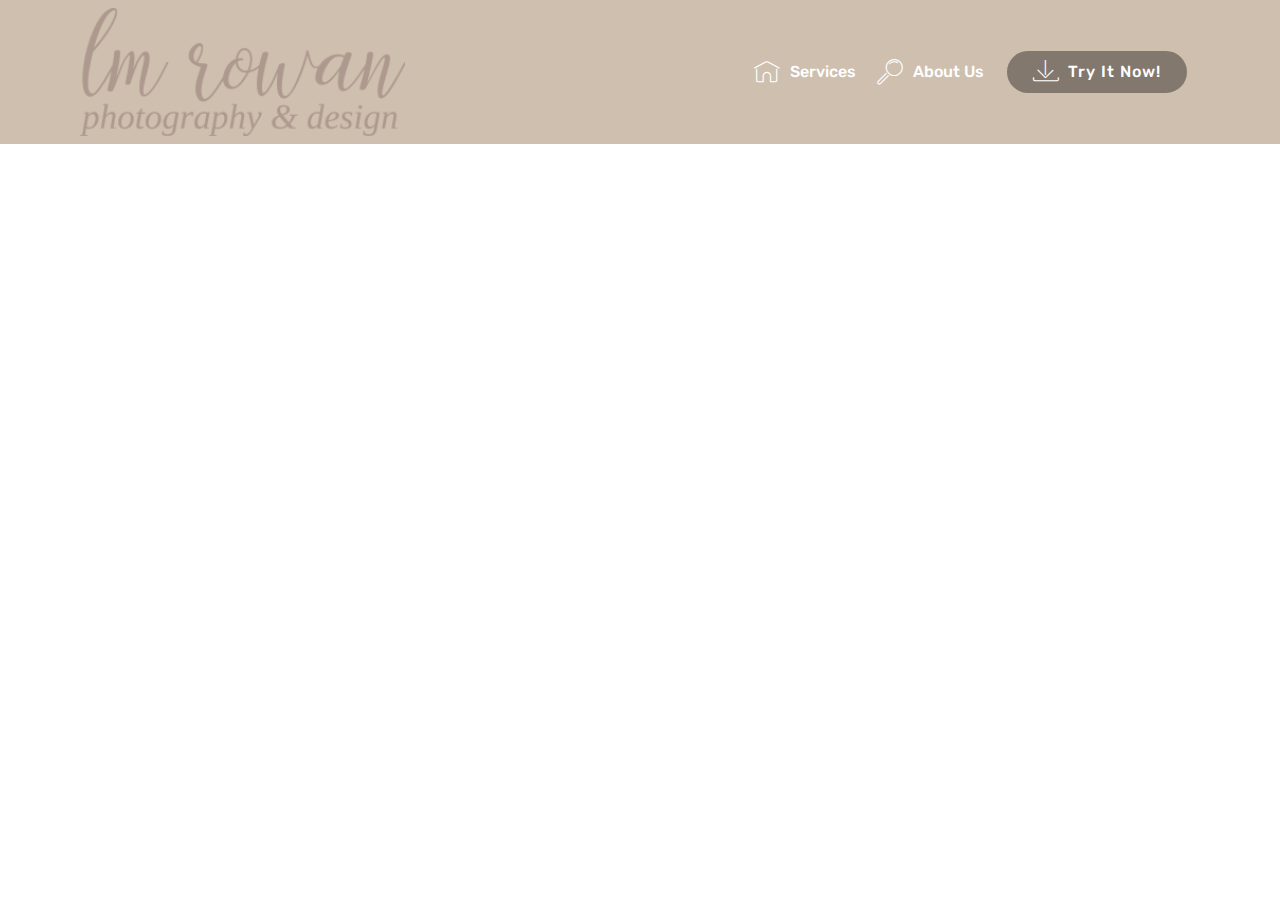
==== page1.html @ 893394de "create github pages" ====
<!DOCTYPE html>
<html  >
<head>
  <!-- Site made with Mobirise Website Builder v4.9.7, https://mobirise.com -->
  <meta charset="UTF-8">
  <meta http-equiv="X-UA-Compatible" content="IE=edge">
  <meta name="generator" content="Mobirise v4.9.7, mobirise.com">
  <meta name="viewport" content="width=device-width, initial-scale=1, minimum-scale=1">
  <link rel="shortcut icon" href="assets/images/web-dk-tan-logo-308x121.png" type="image/x-icon">
  <meta name="description" content="Website Creator Description">
  
  <title>HOME</title>
  <link rel="stylesheet" href="assets/web/assets/mobirise-icons/mobirise-icons.css">
  <link rel="stylesheet" href="assets/tether/tether.min.css">
  <link rel="stylesheet" href="assets/bootstrap/css/bootstrap.min.css">
  <link rel="stylesheet" href="assets/bootstrap/css/bootstrap-grid.min.css">
  <link rel="stylesheet" href="assets/bootstrap/css/bootstrap-reboot.min.css">
  <link rel="stylesheet" href="assets/dropdown/css/style.css">
  <link rel="stylesheet" href="assets/theme/css/style.css">
  <link rel="stylesheet" href="assets/mobirise/css/mbr-additional.css" type="text/css">
  
  
  
</head>
<body>
  <section class="menu cid-qTkzRZLJNu" once="menu" id="menu1-3">

    

    <nav class="navbar navbar-expand beta-menu navbar-dropdown align-items-center navbar-fixed-top navbar-toggleable-sm">
        <button class="navbar-toggler navbar-toggler-right" type="button" data-toggle="collapse" data-target="#navbarSupportedContent" aria-controls="navbarSupportedContent" aria-expanded="false" aria-label="Toggle navigation">
            <div class="hamburger">
                <span></span>
                <span></span>
                <span></span>
                <span></span>
            </div>
        </button>
        <div class="menu-logo">
            <div class="navbar-brand">
                <span class="navbar-logo">
                    <a href="https://mobirise.com">
                         <img src="assets/images/web-dk-tan-logo-308x121.png" alt="Mobirise" title="" style="height: 8rem;">
                    </a>
                </span>
                <span class="navbar-caption-wrap"><a class="navbar-caption text-white display-4" href="https://mobirise.com"></a></span>
            </div>
        </div>
        <div class="collapse navbar-collapse" id="navbarSupportedContent">
            <ul class="navbar-nav nav-dropdown" data-app-modern-menu="true"><li class="nav-item">
                    <a class="nav-link link text-white display-4" href="https://mobirise.com">
                        <span class="mbri-home mbr-iconfont mbr-iconfont-btn"></span>
                        Services
                    </a>
                </li>
                <li class="nav-item">
                    <a class="nav-link link text-white display-4" href="https://mobirise.com">
                        <span class="mbri-search mbr-iconfont mbr-iconfont-btn"></span>
                        About Us
                    </a>
                </li></ul>
            <div class="navbar-buttons mbr-section-btn"><a class="btn btn-sm btn-info display-4" href="https://mobirise.com">
                    <span class="mbri-save mbr-iconfont mbr-iconfont-btn "></span>
                    Try It Now!
                </a></div>
        </div>
    </nav>
</section>


  <section class="engine"><a href="https://mobirise.info/o">portfolio site templates</a></section><script src="assets/web/assets/jquery/jquery.min.js"></script>
  <script src="assets/popper/popper.min.js"></script>
  <script src="assets/tether/tether.min.js"></script>
  <script src="assets/bootstrap/js/bootstrap.min.js"></script>
  <script src="assets/smoothscroll/smooth-scroll.js"></script>
  <script src="assets/dropdown/js/script.min.js"></script>
  <script src="assets/touchswipe/jquery.touch-swipe.min.js"></script>
  <script src="assets/theme/js/script.js"></script>
  
  
</body>
</html>
---- assets/web/assets/mobirise-icons/mobirise-icons.css ----
@font-face {
  font-family: 'MobiriseIcons';
  src:  url('mobirise-icons.eot?spat4u');
  src:  url('mobirise-icons.eot?spat4u#iefix') format('embedded-opentype'),
    url('mobirise-icons.ttf?spat4u') format('truetype'),
    url('mobirise-icons.woff?spat4u') format('woff'),
    url('mobirise-icons.svg?spat4u#MobiriseIcons') format('svg');
  font-weight: normal;
  font-style: normal;
}

[class^="mbri-"], [class*=" mbri-"] {
  /* use !important to prevent issues with browser extensions that change fonts */
  font-family: MobiriseIcons !important;
  speak: none;
  font-style: normal;
  font-weight: normal;
  font-variant: normal;
  text-transform: none;
  line-height: 1;

  /* Better Font Rendering =========== */
  -webkit-font-smoothing: antialiased;
  -moz-osx-font-smoothing: grayscale;
}

.mbri-add-submenu:before {
  content: "\e900";
}
.mbri-alert:before {
  content: "\e901";
}
.mbri-align-center:before {
  content: "\e902";
}
.mbri-align-justify:before {
  content: "\e903";
}
.mbri-align-left:before {
  content: "\e904";
}
.mbri-align-right:before {
  content: "\e905";
}
.mbri-android:before {
  content: "\e906";
}
.mbri-apple:before {
  content: "\e907";
}
.mbri-arrow-down:before {
  content: "\e908";
}
.mbri-arrow-next:before {
  content: "\e909";
}
.mbri-arrow-prev:before {
  content: "\e90a";
}
.mbri-arrow-up:before {
  content: "\e90b";
}
.mbri-bold:before {
  content: "\e90c";
}
.mbri-bookmark:before {
  content: "\e90d";
}
.mbri-bootstrap:before {
  content: "\e90e";
}
.mbri-briefcase:before {
  content: "\e90f";
}
.mbri-browse:before {
  content: "\e910";
}
.mbri-bulleted-list:before {
  content: "\e911";
}
.mbri-calendar:before {
  content: "\e912";
}
.mbri-camera:before {
  content: "\e913";
}
.mbri-cart-add:before {
  content: "\e914";
}
.mbri-cart-full:before {
  content: "\e915";
}
.mbri-cash:before {
  content: "\e916";
}
.mbri-change-style:before {
  content: "\e917";
}
.mbri-chat:before {
  content: "\e918";
}
.mbri-clock:before {
  content: "\e919";
}
.mbri-close:before {
  content: "\e91a";
}
.mbri-cloud:before {
  content: "\e91b";
}
.mbri-code:before {
  content: "\e91c";
}
.mbri-contact-form:before {
  content: "\e91d";
}
.mbri-credit-card:before {
  content: "\e91e";
}
.mbri-cursor-click:before {
  content: "\e91f";
}
.mbri-cust-feedback:before {
  content: "\e920";
}
.mbri-database:before {
  content: "\e921";
}
.mbri-delivery:before {
  content: "\e922";
}
.mbri-desktop:before {
  content: "\e923";
}
.mbri-devices:before {
  content: "\e924";
}
.mbri-down:before {
  content: "\e925";
}
.mbri-download:before {
  content: "\e989";
}
.mbri-drag-n-drop:before {
  content: "\e927";
}
.mbri-drag-n-drop2:before {
  content: "\e928";
}
.mbri-edit:before {
  content: "\e929";
}
.mbri-edit2:before {
  content: "\e92a";
}
.mbri-error:before {
  content: "\e92b";
}
.mbri-extension:before {
  content: "\e92c";
}
.mbri-features:before {
  content: "\e92d";
}
.mbri-file:before {
  content: "\e92e";
}
.mbri-flag:before {
  content: "\e92f";
}
.mbri-folder:before {
  content: "\e930";
}
.mbri-gift:before {
  content: "\e931";
}
.mbri-github:before {
  content: "\e932";
}
.mbri-globe:before {
  content: "\e933";
}
.mbri-globe-2:before {
  content: "\e934";
}
.mbri-growing-chart:before {
  content: "\e935";
}
.mbri-hearth:before {
  content: "\e936";
}
.mbri-help:before {
  content: "\e937";
}
.mbri-home:before {
  content: "\e938";
}
.mbri-hot-cup:before {
  content: "\e939";
}
.mbri-idea:before {
  content: "\e93a";
}
.mbri-image-gallery:before {
  content: "\e93b";
}
.mbri-image-slider:before {
  content: "\e93c";
}
.mbri-info:before {
  content: "\e93d";
}
.mbri-italic:before {
  content: "\e93e";
}
.mbri-key:before {
  content: "\e93f";
}
.mbri-laptop:before {
  content: "\e940";
}
.mbri-layers:before {
  content: "\e941";
}
.mbri-left-right:before {
  content: "\e942";
}
.mbri-left:before {
  content: "\e943";
}
.mbri-letter:before {
  content: "\e944";
}
.mbri-like:before {
  content: "\e945";
}
.mbri-link:before {
  content: "\e946";
}
.mbri-lock:before {
  content: "\e947";
}
.mbri-login:before {
  content: "\e948";
}
.mbri-logout:before {
  content: "\e949";
}
.mbri-magic-stick:before {
  content: "\e94a";
}
.mbri-map-pin:before {
  content: "\e94b";
}
.mbri-menu:before {
  content: "\e94c";
}
.mbri-mobile:before {
  content: "\e94d";
}
.mbri-mobile2:before {
  content: "\e94e";
}
.mbri-mobirise:before {
  content: "\e94f";
}
.mbri-more-horizontal:before {
  content: "\e950";
}
.mbri-more-vertical:before {
  content: "\e951";
}
.mbri-music:before {
  content: "\e952";
}
.mbri-new-file:before {
  content: "\e953";
}
.mbri-numbered-list:before {
  content: "\e954";
}
.mbri-opened-folder:before {
  content: "\e955";
}
.mbri-pages:before {
  content: "\e956";
}
.mbri-paper-plane:before {
  content: "\e957";
}
.mbri-paperclip:before {
  content: "\e958";
}
.mbri-photo:before {
  content: "\e959";
}
.mbri-photos:before {
  content: "\e95a";
}
.mbri-pin:before {
  content: "\e95b";
}
.mbri-play:before {
  content: "\e95c";
}
.mbri-plus:before {
  content: "\e95d";
}
.mbri-preview:before {
  content: "\e95e";
}
.mbri-print:before {
  content: "\e95f";
}
.mbri-protect:before {
  content: "\e960";
}
.mbri-question:before {
  content: "\e961";
}
.mbri-quote-left:before {
  content: "\e962";
}
.mbri-quote-right:before {
  content: "\e963";
}
.mbri-refresh:before {
  content: "\e964";
}
.mbri-responsive:before {
  content: "\e965";
}
.mbri-right:before {
  content: "\e966";
}
.mbri-rocket:before {
  content: "\e967";
}
.mbri-sad-face:before {
  content: "\e968";
}
.mbri-sale:before {
  content: "\e969";
}
.mbri-save:before {
  content: "\e96a";
}
.mbri-search:before {
  content: "\e96b";
}
.mbri-setting:before {
  content: "\e96c";
}
.mbri-setting2:before {
  content: "\e96d";
}
.mbri-setting3:before {
  content: "\e96e";
}
.mbri-share:before {
  content: "\e96f";
}
.mbri-shopping-bag:before {
  content: "\e970";
}
.mbri-shopping-basket:before {
  content: "\e971";
}
.mbri-shopping-cart:before {
  content: "\e972";
}
.mbri-sites:before {
  content: "\e973";
}
.mbri-smile-face:before {
  content: "\e974";
}
.mbri-speed:before {
  content: "\e975";
}
.mbri-star:before {
  content: "\e976";
}
.mbri-success:before {
  content: "\e977";
}
.mbri-sun:before {
  content: "\e978";
}
.mbri-sun2:before {
  content: "\e979";
}
.mbri-tablet:before {
  content: "\e97a";
}
.mbri-tablet-vertical:before {
  content: "\e97b";
}
.mbri-target:before {
  content: "\e97c";
}
.mbri-timer:before {
  content: "\e97d";
}
.mbri-to-ftp:before {
  content: "\e97e";
}
.mbri-to-local-drive:before {
  content: "\e97f";
}
.mbri-touch-swipe:before {
  content: "\e980";
}
.mbri-touch:before {
  content: "\e981";
}
.mbri-trash:before {
  content: "\e982";
}
.mbri-underline:before {
  content: "\e983";
}
.mbri-unlink:before {
  content: "\e984";
}
.mbri-unlock:before {
  content: "\e985";
}
.mbri-up-down:before {
  content: "\e986";
}
.mbri-up:before {
  content: "\e987";
}
.mbri-update:before {
  content: "\e988";
}
.mbri-upload:before {
 content: "\e926"; 
}
.mbri-user:before {
  content: "\e98a";
}
.mbri-user2:before {
  content: "\e98b";
}
.mbri-users:before {
  content: "\e98c";
}
.mbri-video:before {
  content: "\e98d";
}
.mbri-video-play:before {
  content: "\e98e";
}
.mbri-watch:before {
  content: "\e98f";
}
.mbri-website-theme:before {
  content: "\e990";
}
.mbri-wifi:before {
  content: "\e991";
}
.mbri-windows:before {
  content: "\e992";
}
.mbri-zoom-out:before {
  content: "\e993";
}
.mbri-redo:before {
  content: "\e994";
}
.mbri-undo:before {
  content: "\e995";
}
---- assets/dropdown/css/style.css ----
.navbar-dropdown {
  left: 0;
  padding: 0;
  position: absolute;
  right: 0;
  top: 0;
  transition: all 0.45s ease;
  z-index: 1030;
  background: #282828; }
  .navbar-dropdown .navbar-logo {
    margin-right: 0.8rem;
    transition: margin 0.3s ease-in-out;
    vertical-align: middle; }
    .navbar-dropdown .navbar-logo img {
      height: 3.125rem;
      transition: all 0.3s ease-in-out; }
    .navbar-dropdown .navbar-logo.mbr-iconfont {
      font-size: 3.125rem;
      line-height: 3.125rem; }
  .navbar-dropdown .navbar-caption {
    font-weight: 700;
    white-space: normal;
    vertical-align: -4px;
    line-height: 3.125rem !important; }
    .navbar-dropdown .navbar-caption, .navbar-dropdown .navbar-caption:hover {
      color: inherit;
      text-decoration: none; }
  .navbar-dropdown .mbr-iconfont + .navbar-caption {
    vertical-align: -1px; }
  .navbar-dropdown.navbar-fixed-top {
    position: fixed; }
  .navbar-dropdown .navbar-brand span {
    vertical-align: -4px; }
  .navbar-dropdown.bg-color.transparent {
    background: none; }
  .navbar-dropdown.navbar-short .navbar-brand {
    padding: 0.625rem 0; }
    .navbar-dropdown.navbar-short .navbar-brand span {
      vertical-align: -1px; }
  .navbar-dropdown.navbar-short .navbar-caption {
    line-height: 2.375rem !important;
    vertical-align: -2px; }
  .navbar-dropdown.navbar-short .navbar-logo {
    margin-right: 0.5rem; }
    .navbar-dropdown.navbar-short .navbar-logo img {
      height: 2.375rem; }
    .navbar-dropdown.navbar-short .navbar-logo.mbr-iconfont {
      font-size: 2.375rem;
      line-height: 2.375rem; }
  .navbar-dropdown.navbar-short .mbr-table-cell {
    height: 3.625rem; }
  .navbar-dropdown .navbar-close {
    left: 0.6875rem;
    position: fixed;
    top: 0.75rem;
    z-index: 1000; }
  .navbar-dropdown .hamburger-icon {
    content: "";
    display: inline-block;
    vertical-align: middle;
    width: 16px;
    -webkit-box-shadow: 0 -6px 0 1px #282828,0 0 0 1px #282828,0 6px 0 1px #282828;
    -moz-box-shadow: 0 -6px 0 1px #282828,0 0 0 1px #282828,0 6px 0 1px #282828;
    box-shadow: 0 -6px 0 1px #282828,0 0 0 1px #282828,0 6px 0 1px #282828; }

.dropdown-menu .dropdown-toggle[data-toggle="dropdown-submenu"]::after {
  border-bottom: 0.35em solid transparent;
  border-left: 0.35em solid;
  border-right: 0;
  border-top: 0.35em solid transparent;
  margin-left: 0.3rem; }

.dropdown-menu .dropdown-item:focus {
  outline: 0; }

.nav-dropdown {
  font-size: 0.75rem;
  font-weight: 500;
  height: auto !important; }
  .nav-dropdown .nav-btn {
    padding-left: 1rem; }
  .nav-dropdown .link {
    margin: .667em 1.667em;
    font-weight: 500;
    padding: 0;
    transition: color .2s ease-in-out; }
    .nav-dropdown .link.dropdown-toggle {
      margin-right: 2.583em; }
      .nav-dropdown .link.dropdown-toggle::after {
        margin-left: .25rem;
        border-top: 0.35em solid;
        border-right: 0.35em solid transparent;
        border-left: 0.35em solid transparent;
        border-bottom: 0; }
      .nav-dropdown .link.dropdown-toggle[aria-expanded="true"] {
        margin: 0;
        padding: 0.667em 3.263em  0.667em 1.667em; }
  .nav-dropdown .link::after,
  .nav-dropdown .dropdown-item::after {
    color: inherit; }
  .nav-dropdown .btn {
    font-size: 0.75rem;
    font-weight: 700;
    letter-spacing: 0;
    margin-bottom: 0;
    padding-left: 1.25rem;
    padding-right: 1.25rem; }
  .nav-dropdown .dropdown-menu {
    border-radius: 0;
    border: 0;
    left: 0;
    margin: 0;
    padding-bottom: 1.25rem;
    padding-top: 1.25rem;
    position: relative; }
  .nav-dropdown .dropdown-submenu {
    margin-left: 0.125rem;
    top: 0; }
  .nav-dropdown .dropdown-item {
    font-weight: 500;
    line-height: 2;
    padding: 0.3846em 4.615em 0.3846em 1.5385em;
    position: relative;
    transition: color .2s ease-in-out, background-color .2s ease-in-out; }
    .nav-dropdown .dropdown-item::after {
      margin-top: -0.3077em;
      position: absolute;
      right: 1.1538em;
      top: 50%; }
    .nav-dropdown .dropdown-item:focus, .nav-dropdown .dropdown-item:hover {
      background: none; }

@media (max-width: 767px) {
  .nav-dropdown.navbar-toggleable-sm {
    bottom: 0;
    display: none;
    left: 0;
    overflow-x: hidden;
    position: fixed;
    top: 0;
    transform: translateX(-100%);
    -ms-transform: translateX(-100%);
    -webkit-transform: translateX(-100%);
    width: 18.75rem;
    z-index: 999; } }
.nav-dropdown.navbar-toggleable-xl {
  bottom: 0;
  display: none;
  left: 0;
  overflow-x: hidden;
  position: fixed;
  top: 0;
  transform: translateX(-100%);
  -ms-transform: translateX(-100%);
  -webkit-transform: translateX(-100%);
  width: 18.75rem;
  z-index: 999; }

.nav-dropdown-sm {
  display: block !important;
  overflow-x: hidden;
  overflow: auto;
  padding-top: 3.875rem; }
  .nav-dropdown-sm::after {
    content: "";
    display: block;
    height: 3rem;
    width: 100%; }
  .nav-dropdown-sm.collapse.in ~ .navbar-close {
    display: block !important; }
  .nav-dropdown-sm.collapsing, .nav-dropdown-sm.collapse.in {
    transform: translateX(0);
    -ms-transform: translateX(0);
    -webkit-transform: translateX(0);
    transition: all 0.25s ease-out;
    -webkit-transition: all 0.25s ease-out;
    background: #282828; }
  .nav-dropdown-sm.collapsing[aria-expanded="false"] {
    transform: translateX(-100%);
    -ms-transform: translateX(-100%);
    -webkit-transform: translateX(-100%); }
  .nav-dropdown-sm .nav-item {
    display: block;
    margin-left: 0 !important;
    padding-left: 0; }
  .nav-dropdown-sm .link,
  .nav-dropdown-sm .dropdown-item {
    border-top: 1px dotted rgba(255, 255, 255, 0.1);
    font-size: 0.8125rem;
    line-height: 1.6;
    margin: 0 !important;
    padding: 0.875rem 2.4rem 0.875rem 1.5625rem !important;
    position: relative;
    white-space: normal; }
    .nav-dropdown-sm .link:focus, .nav-dropdown-sm .link:hover,
    .nav-dropdown-sm .dropdown-item:focus,
    .nav-dropdown-sm .dropdown-item:hover {
      background: rgba(0, 0, 0, 0.2) !important;
      color: #c0a375; }
  .nav-dropdown-sm .nav-btn {
    position: relative;
    padding: 1.5625rem 1.5625rem 0 1.5625rem; }
    .nav-dropdown-sm .nav-btn::before {
      border-top: 1px dotted rgba(255, 255, 255, 0.1);
      content: "";
      left: 0;
      position: absolute;
      top: 0;
      width: 100%; }
    .nav-dropdown-sm .nav-btn + .nav-btn {
      padding-top: 0.625rem; }
      .nav-dropdown-sm .nav-btn + .nav-btn::before {
        display: none; }
  .nav-dropdown-sm .btn {
    padding: 0.625rem 0; }
  .nav-dropdown-sm .dropdown-toggle[data-toggle="dropdown-submenu"]::after {
    margin-left: .25rem;
    border-top: 0.35em solid;
    border-right: 0.35em solid transparent;
    border-left: 0.35em solid transparent;
    border-bottom: 0; }
  .nav-dropdown-sm .dropdown-toggle[data-toggle="dropdown-submenu"][aria-expanded="true"]::after {
    border-top: 0;
    border-right: 0.35em solid transparent;
    border-left: 0.35em solid transparent;
    border-bottom: 0.35em solid; }
  .nav-dropdown-sm .dropdown-menu {
    margin: 0;
    padding: 0;
    position: relative;
    top: 0;
    left: 0;
    width: 100%;
    border: 0;
    float: none;
    border-radius: 0;
    background: none; }
  .nav-dropdown-sm .dropdown-submenu {
    left: 100%;
    margin-left: 0.125rem;
    margin-top: -1.25rem;
    top: 0; }

.navbar-toggleable-sm .nav-dropdown .dropdown-menu {
  position: absolute; }

.navbar-toggleable-sm .nav-dropdown .dropdown-submenu {
  left: 100%;
  margin-left: 0.125rem;
  margin-top: -1.25rem;
  top: 0; }

.navbar-toggleable-sm.opened .nav-dropdown .dropdown-menu {
  position: relative; }

.navbar-toggleable-sm.opened .nav-dropdown .dropdown-submenu {
  left: 0;
  margin-left: 00rem;
  margin-top: 0rem;
  top: 0; }

.is-builder .nav-dropdown.collapsing {
  transition: none !important; }

/*# sourceMappingURL=style.css.map */
---- assets/theme/css/style.css ----
/*!
 * Mobirise v4 theme (https://mobirise.com/)
 * Copyright 2017 Mobirise
 */
section {
  background-color: #eeeeee; }

section,
.container,
.container-fluid {
  position: relative;
  word-wrap: break-word; }

a.mbr-iconfont:hover {
  text-decoration: none; }

.article .lead p, .article .lead ul, .article .lead ol, .article .lead pre, .article .lead blockquote {
  margin-bottom: 0; }

a {
  font-style: normal;
  font-weight: 400;
  cursor: pointer; }
  a, a:hover {
    text-decoration: none; }

figure {
  margin-bottom: 0; }

body {
  color: #232323; }

h1, h2, h3, h4, h5, h6,
.h1, .h2, .h3, .h4, .h5, .h6,
.display-1, .display-2, .display-3, .display-4 {
  line-height: 1;
  word-break: break-word;
  word-wrap: break-word; }

b, strong {
  font-weight: bold; }

blockquote {
  padding: 10px 0 10px 20px;
  position: relative;
  border-left: 2px solid;
  border-color: #ff3366; }

input:-webkit-autofill, input:-webkit-autofill:hover, input:-webkit-autofill:focus, input:-webkit-autofill:active {
  transition-delay: 9999s;
  transition-property: background-color, color; }

textarea[type="hidden"] {
  display: none; }

body {
  position: relative; }

section {
  background-position: 50% 50%;
  background-repeat: no-repeat;
  background-size: cover; }
  section .mbr-background-video,
  section .mbr-background-video-preview {
    position: absolute;
    bottom: 0;
    left: 0;
    right: 0;
    top: 0; }

.hidden {
  visibility: hidden; }

.mbr-z-index20 {
  z-index: 20; }

/*! Base colors */
.mbr-white {
  color: #ffffff; }

.mbr-black {
  color: #000000; }

.mbr-bg-white {
  background-color: #ffffff; }

.mbr-bg-black {
  background-color: #000000; }

/*! Text-aligns */
.align-left {
  text-align: left; }

.align-center {
  text-align: center; }

.align-right {
  text-align: right; }

@media (max-width: 767px) {
  .align-left, .align-center, .align-right, .mbr-section-btn, .mbr-section-title {
    text-align: center; } }
/*! Font-weight  */
.mbr-light {
  font-weight: 300; }

.mbr-regular {
  font-weight: 400; }

.mbr-semibold {
  font-weight: 500; }

.mbr-bold {
  font-weight: 700; }

/*! Media  */
.media-size-item {
  -webkit-flex: 1 1 auto;
  -moz-flex: 1 1 auto;
  -ms-flex: 1 1 auto;
  -o-flex: 1 1 auto;
  flex: 1 1 auto; }

.media-content {
  -webkit-flex-basis: 100%;
  flex-basis: 100%; }

.media-container-row {
  display: -ms-flexbox;
  display: -webkit-flex;
  display: flex;
  -webkit-flex-direction: row;
  -ms-flex-direction: row;
  flex-direction: row;
  -webkit-flex-wrap: wrap;
  -ms-flex-wrap: wrap;
  flex-wrap: wrap;
  -webkit-justify-content: center;
  -ms-flex-pack: center;
  justify-content: center;
  -webkit-align-content: center;
  -ms-flex-line-pack: center;
  align-content: center;
  -webkit-align-items: start;
  -ms-flex-align: start;
  align-items: start; }
  .media-container-row .media-size-item {
    width: 400px; }

.media-container-column {
  display: -ms-flexbox;
  display: -webkit-flex;
  display: flex;
  -webkit-flex-direction: column;
  -ms-flex-direction: column;
  flex-direction: column;
  -webkit-flex-wrap: wrap;
  -ms-flex-wrap: wrap;
  flex-wrap: wrap;
  -webkit-justify-content: center;
  -ms-flex-pack: center;
  justify-content: center;
  -webkit-align-content: center;
  -ms-flex-line-pack: center;
  align-content: center;
  -webkit-align-items: stretch;
  -ms-flex-align: stretch;
  align-items: stretch; }
  .media-container-column > * {
    width: 100%; }

@media (min-width: 992px) {
  .media-container-row {
    -webkit-flex-wrap: nowrap;
    -ms-flex-wrap: nowrap;
    flex-wrap: nowrap; } }
figure {
  overflow: hidden; }

figure[mbr-media-size] {
  transition: width 0.1s; }

.mbr-figure img, .mbr-figure iframe {
  display: block;
  width: 100%; }

.card {
  background-color: transparent;
  border: none; }

.card-img {
  text-align: center;
  flex-shrink: 0;
  -webkit-flex-shrink: 0; }

.media {
  max-width: 100%;
  margin: 0 auto; }

.mbr-figure {
  -ms-flex-item-align: center;
  -ms-grid-row-align: center;
  -webkit-align-self: center;
  align-self: center; }

.media-container > div {
  max-width: 100%; }

.mbr-figure img, .card-img img {
  width: 100%; }

@media (max-width: 991px) {
  .media-size-item {
    width: auto !important; }

  .media {
    width: auto; }

  .mbr-figure {
    width: 100% !important; } }
/*! Buttons */
.mbr-section-btn {
  margin-left: -.25rem;
  margin-right: -.25rem;
  font-size: 0; }

nav .mbr-section-btn {
  margin-left: 0rem;
  margin-right: 0rem; }

/*! Btn icon margin */
.btn .mbr-iconfont, .btn.btn-sm .mbr-iconfont {
  cursor: pointer;
  margin-right: 0.5rem; }

.btn.btn-md .mbr-iconfont, .btn.btn-md .mbr-iconfont {
  margin-right: 0.8rem; }

.mbr-regular {
  font-weight: 400; }

.mbr-semibold {
  font-weight: 500; }

.mbr-bold {
  font-weight: 700; }

[type="submit"] {
  -webkit-appearance: none; }

/*! Full-screen */
.mbr-fullscreen .mbr-overlay {
  min-height: 100vh; }

.mbr-fullscreen {
  display: flex;
  display: -webkit-flex;
  display: -moz-flex;
  display: -ms-flex;
  display: -o-flex;
  align-items: center;
  -webkit-align-items: center;
  min-height: 100vh;
  padding-top: 3rem;
  padding-bottom: 3rem; }

/*! Map */
.map {
  height: 25rem;
  position: relative; }
  .map iframe {
    width: 100%;
    height: 100%; }

/* Form */
.form-asterisk {
  font-family: initial;
  position: absolute;
  top: -2px;
  font-weight: normal; }

/*! Scroll to top arrow */
.mbr-arrow-up {
  bottom: 25px;
  right: 90px;
  position: fixed;
  text-align: right;
  z-index: 5000;
  color: #ffffff;
  font-size: 32px;
  transform: rotate(180deg);
  -webkit-transform: rotate(180deg); }

.mbr-arrow-up a {
  background: rgba(0, 0, 0, 0.2);
  border-radius: 3px;
  color: #fff;
  display: inline-block;
  height: 60px;
  width: 60px;
  outline-style: none !important;
  position: relative;
  text-decoration: none;
  transition: all .3s ease-in-out;
  cursor: pointer;
  text-align: center; }
  .mbr-arrow-up a:hover {
    background-color: rgba(0, 0, 0, 0.4); }
  .mbr-arrow-up a i {
    line-height: 60px; }

.mbr-arrow-up-icon {
  display: block;
  color: #fff; }

.mbr-arrow-up-icon::before {
  content: "\203a";
  display: inline-block;
  font-family: serif;
  font-size: 32px;
  line-height: 1;
  font-style: normal;
  position: relative;
  top: 6px;
  left: -4px;
  -webkit-transform: rotate(-90deg);
  transform: rotate(-90deg); }

/*! Arrow Down */
.mbr-arrow {
  position: absolute;
  bottom: 45px;
  left: 50%;
  width: 60px;
  height: 60px;
  cursor: pointer;
  background-color: rgba(80, 80, 80, 0.5);
  border-radius: 50%;
  -webkit-transform: translateX(-50%);
  transform: translateX(-50%); }
  .mbr-arrow > a {
    display: inline-block;
    text-decoration: none;
    outline-style: none;
    -webkit-animation: arrowdown 1.7s ease-in-out infinite;
    animation: arrowdown 1.7s ease-in-out infinite; }
    .mbr-arrow > a > i {
      position: absolute;
      top: -2px;
      left: 15px;
      font-size: 2rem; }

@keyframes arrowdown {
  0% {
    transform: translateY(0px);
    -webkit-transform: translateY(0px); }
  50% {
    transform: translateY(-5px);
    -webkit-transform: translateY(-5px); }
  100% {
    transform: translateY(0px);
    -webkit-transform: translateY(0px); } }
@-webkit-keyframes arrowdown {
  0% {
    transform: translateY(0px);
    -webkit-transform: translateY(0px); }
  50% {
    transform: translateY(-5px);
    -webkit-transform: translateY(-5px); }
  100% {
    transform: translateY(0px);
    -webkit-transform: translateY(0px); } }
@media (max-width: 500px) {
  .mbr-arrow-up {
    left: 50%;
    right: auto;
    transform: translateX(-50%) rotate(180deg);
    -webkit-transform: translateX(-50%) rotate(180deg); } }
/*Gradients animation*/
@keyframes gradient-animation {
  from {
    background-position: 0% 100%;
    animation-timing-function: ease-in-out; }
  to {
    background-position: 100% 0%;
    animation-timing-function: ease-in-out; } }
@-webkit-keyframes gradient-animation {
  from {
    background-position: 0% 100%;
    animation-timing-function: ease-in-out; }
  to {
    background-position: 100% 0%;
    animation-timing-function: ease-in-out; } }
.bg-gradient {
  background-size: 200% 200%;
  animation: gradient-animation 5s infinite alternate;
  -webkit-animation: gradient-animation 5s infinite alternate; }

.menu .navbar-brand {
  display: -webkit-flex; }
  .menu .navbar-brand span {
    display: flex;
    display: -webkit-flex; }
  .menu .navbar-brand .navbar-caption-wrap {
    display: -webkit-flex; }
  .menu .navbar-brand .navbar-logo img {
    display: -webkit-flex; }
@media (min-width: 768px) and (max-width: 991px) {
  .menu .navbar-toggleable-sm .navbar-nav {
    display: -webkit-box;
    display: -webkit-flex;
    display: -ms-flexbox; } }
@media (min-width: 992px) {
  .menu .navbar-nav.nav-dropdown {
    display: -webkit-flex; }
  .menu .navbar-toggleable-sm .navbar-collapse {
    display: -webkit-flex !important; } }
@media (max-width: 767px) {
  .menu .navbar-collapse {
    max-height: 80vh; }
  .menu .dropdown-menu {
    max-height: 60vh; } }

.navbar {
  display: -webkit-flex;
  -webkit-flex-wrap: wrap;
  -webkit-align-items: center;
  -webkit-justify-content: space-between; }

.navbar-collapse {
  -webkit-flex-basis: 100%;
  -webkit-flex-grow: 1;
  -webkit-align-items: center;
  max-height: 93.5vh; }
  .navbar-collapse.show {
    overflow: auto; }

.nav-dropdown .link {
  padding: .667em 1.667em !important;
  margin: 0 !important; }

.nav {
  display: -webkit-flex;
  -webkit-flex-wrap: wrap; }

.row {
  display: -webkit-flex;
  -webkit-flex-wrap: wrap; }

.justify-content-center {
  -webkit-justify-content: center; }

.form-inline {
  display: -webkit-flex;
  -webkit-flex-flow: row wrap;
  -webkit-align-items: center; }

.card-wrapper {
  -webkit-flex: 1; }

.carousel-control {
  z-index: 10;
  display: -webkit-flex;
  -webkit-align-items: center;
  -webkit-justify-content: center; }

.carousel-controls {
  display: -webkit-flex; }

.media {
  display: -webkit-flex; }

.jq-selectbox__select {
  padding: 1.07em .5em;
  position: absolute;
  top: 0;
  left: 0;
  width: 100%; }

.jq-selectbox__dropdown {
  position: absolute;
  top: 100% !important;
  left: 0 !important;
  width: 100% !important; }

.jq-selectbox__trigger-arrow {
  transform: translateY(-50%); }

.jq-selectbox li {
  padding: 1.07em .5em; }

/*# sourceMappingURL=style.css.map */
.engine {
	position: absolute;
	text-indent: -2400px;
	text-align: center;
	padding: 0;
	top: 0;
	left: -2400px;
}
---- assets/mobirise/css/mbr-additional.css ----
@import url(https://fonts.googleapis.com/css?family=Rubik:300,300i,400,400i,500,500i,700,700i,900,900i);





body {
  font-style: normal;
  line-height: 1.5;
}
.mbr-section-title {
  font-style: normal;
  line-height: 1.2;
}
.mbr-section-subtitle {
  line-height: 1.3;
}
.mbr-text {
  font-style: normal;
  line-height: 1.6;
}
.display-1 {
  font-family: 'Rubik', sans-serif;
  font-size: 4.25rem;
}
.display-1 > .mbr-iconfont {
  font-size: 6.8rem;
}
.display-2 {
  font-family: 'Rubik', sans-serif;
  font-size: 3rem;
}
.display-2 > .mbr-iconfont {
  font-size: 4.8rem;
}
.display-4 {
  font-family: 'Rubik', sans-serif;
  font-size: 1rem;
}
.display-4 > .mbr-iconfont {
  font-size: 1.6rem;
}
.display-5 {
  font-family: 'Rubik', sans-serif;
  font-size: 1.5rem;
}
.display-5 > .mbr-iconfont {
  font-size: 2.4rem;
}
.display-7 {
  font-family: 'Rubik', sans-serif;
  font-size: 1rem;
}
.display-7 > .mbr-iconfont {
  font-size: 1.6rem;
}
/* ---- Fluid typography for mobile devices ---- */
/* 1.4 - font scale ratio ( bootstrap == 1.42857 ) */
/* 100vw - current viewport width */
/* (48 - 20)  48 == 48rem == 768px, 20 == 20rem == 320px(minimal supported viewport) */
/* 0.65 - min scale variable, may vary */
@media (max-width: 768px) {
  .display-1 {
    font-size: 3.4rem;
    font-size: calc( 2.1374999999999997rem + (4.25 - 2.1374999999999997) * ((100vw - 20rem) / (48 - 20)));
    line-height: calc( 1.4 * (2.1374999999999997rem + (4.25 - 2.1374999999999997) * ((100vw - 20rem) / (48 - 20))));
  }
  .display-2 {
    font-size: 2.4rem;
    font-size: calc( 1.7rem + (3 - 1.7) * ((100vw - 20rem) / (48 - 20)));
    line-height: calc( 1.4 * (1.7rem + (3 - 1.7) * ((100vw - 20rem) / (48 - 20))));
  }
  .display-4 {
    font-size: 0.8rem;
    font-size: calc( 1rem + (1 - 1) * ((100vw - 20rem) / (48 - 20)));
    line-height: calc( 1.4 * (1rem + (1 - 1) * ((100vw - 20rem) / (48 - 20))));
  }
  .display-5 {
    font-size: 1.2rem;
    font-size: calc( 1.175rem + (1.5 - 1.175) * ((100vw - 20rem) / (48 - 20)));
    line-height: calc( 1.4 * (1.175rem + (1.5 - 1.175) * ((100vw - 20rem) / (48 - 20))));
  }
}
/* Buttons */
.btn {
  font-weight: 500;
  border-width: 2px;
  font-style: normal;
  letter-spacing: 1px;
  margin: .4rem .8rem;
  white-space: normal;
  -webkit-transition: all 0.3s ease-in-out;
  -moz-transition: all 0.3s ease-in-out;
  transition: all 0.3s ease-in-out;
  display: inline-flex;
  align-items: center;
  justify-content: center;
  word-break: break-word;
  -webkit-align-items: center;
  -webkit-justify-content: center;
  display: -webkit-inline-flex;
  padding: 1rem 3rem;
  border-radius: 3px;
}
.btn-sm {
  font-weight: 500;
  letter-spacing: 1px;
  -webkit-transition: all 0.3s ease-in-out;
  -moz-transition: all 0.3s ease-in-out;
  transition: all 0.3s ease-in-out;
  padding: 0.6rem 1.5rem;
  border-radius: 3px;
}
.btn-md {
  font-weight: 500;
  letter-spacing: 1px;
  margin: .4rem .8rem !important;
  -webkit-transition: all 0.3s ease-in-out;
  -moz-transition: all 0.3s ease-in-out;
  transition: all 0.3s ease-in-out;
  padding: 1rem 3rem;
  border-radius: 3px;
}
.btn-lg {
  font-weight: 500;
  letter-spacing: 1px;
  margin: .4rem .8rem !important;
  -webkit-transition: all 0.3s ease-in-out;
  -moz-transition: all 0.3s ease-in-out;
  transition: all 0.3s ease-in-out;
  padding: 1.2rem 3.2rem;
  border-radius: 3px;
}
.bg-primary {
  background-color: #149dcc !important;
}
.bg-success {
  background-color: #f7ed4a !important;
}
.bg-info {
  background-color: #82786e !important;
}
.bg-warning {
  background-color: #879a9f !important;
}
.bg-danger {
  background-color: #b1a374 !important;
}
.btn-primary,
.btn-primary:active {
  background-color: #149dcc !important;
  border-color: #149dcc !important;
  color: #ffffff !important;
}
.btn-primary:hover,
.btn-primary:focus,
.btn-primary.focus,
.btn-primary.active {
  color: #ffffff !important;
  background-color: #0d6786 !important;
  border-color: #0d6786 !important;
}
.btn-primary.disabled,
.btn-primary:disabled {
  color: #ffffff !important;
  background-color: #0d6786 !important;
  border-color: #0d6786 !important;
}
.btn-secondary,
.btn-secondary:active {
  background-color: #ff3366 !important;
  border-color: #ff3366 !important;
  color: #ffffff !important;
}
.btn-secondary:hover,
.btn-secondary:focus,
.btn-secondary.focus,
.btn-secondary.active {
  color: #ffffff !important;
  background-color: #e50039 !important;
  border-color: #e50039 !important;
}
.btn-secondary.disabled,
.btn-secondary:disabled {
  color: #ffffff !important;
  background-color: #e50039 !important;
  border-color: #e50039 !important;
}
.btn-info,
.btn-info:active {
  background-color: #82786e !important;
  border-color: #82786e !important;
  color: #ffffff !important;
}
.btn-info:hover,
.btn-info:focus,
.btn-info.focus,
.btn-info.active {
  color: #ffffff !important;
  background-color: #59524b !important;
  border-color: #59524b !important;
}
.btn-info.disabled,
.btn-info:disabled {
  color: #ffffff !important;
  background-color: #59524b !important;
  border-color: #59524b !important;
}
.btn-success,
.btn-success:active {
  background-color: #f7ed4a !important;
  border-color: #f7ed4a !important;
  color: #3f3c03 !important;
}
.btn-success:hover,
.btn-success:focus,
.btn-success.focus,
.btn-success.active {
  color: #3f3c03 !important;
  background-color: #eadd0a !important;
  border-color: #eadd0a !important;
}
.btn-success.disabled,
.btn-success:disabled {
  color: #3f3c03 !important;
  background-color: #eadd0a !important;
  border-color: #eadd0a !important;
}
.btn-warning,
.btn-warning:active {
  background-color: #879a9f !important;
  border-color: #879a9f !important;
  color: #ffffff !important;
}
.btn-warning:hover,
.btn-warning:focus,
.btn-warning.focus,
.btn-warning.active {
  color: #ffffff !important;
  background-color: #617479 !important;
  border-color: #617479 !important;
}
.btn-warning.disabled,
.btn-warning:disabled {
  color: #ffffff !important;
  background-color: #617479 !important;
  border-color: #617479 !important;
}
.btn-danger,
.btn-danger:active {
  background-color: #b1a374 !important;
  border-color: #b1a374 !important;
  color: #ffffff !important;
}
.btn-danger:hover,
.btn-danger:focus,
.btn-danger.focus,
.btn-danger.active {
  color: #ffffff !important;
  background-color: #8b7d4e !important;
  border-color: #8b7d4e !important;
}
.btn-danger.disabled,
.btn-danger:disabled {
  color: #ffffff !important;
  background-color: #8b7d4e !important;
  border-color: #8b7d4e !important;
}
.btn-white {
  color: #333333 !important;
}
.btn-white,
.btn-white:active {
  background-color: #ffffff !important;
  border-color: #ffffff !important;
  color: #808080 !important;
}
.btn-white:hover,
.btn-white:focus,
.btn-white.focus,
.btn-white.active {
  color: #808080 !important;
  background-color: #d9d9d9 !important;
  border-color: #d9d9d9 !important;
}
.btn-white.disabled,
.btn-white:disabled {
  color: #808080 !important;
  background-color: #d9d9d9 !important;
  border-color: #d9d9d9 !important;
}
.btn-black,
.btn-black:active {
  background-color: #333333 !important;
  border-color: #333333 !important;
  color: #ffffff !important;
}
.btn-black:hover,
.btn-black:focus,
.btn-black.focus,
.btn-black.active {
  color: #ffffff !important;
  background-color: #0d0d0d !important;
  border-color: #0d0d0d !important;
}
.btn-black.disabled,
.btn-black:disabled {
  color: #ffffff !important;
  background-color: #0d0d0d !important;
  border-color: #0d0d0d !important;
}
.btn-primary-outline,
.btn-primary-outline:active {
  background: none;
  border-color: #0b566f;
  color: #0b566f;
}
.btn-primary-outline:hover,
.btn-primary-outline:focus,
.btn-primary-outline.focus,
.btn-primary-outline.active {
  color: #ffffff;
  background-color: #149dcc;
  border-color: #149dcc;
}
.btn-primary-outline.disabled,
.btn-primary-outline:disabled {
  color: #ffffff !important;
  background-color: #149dcc !important;
  border-color: #149dcc !important;
}
.btn-secondary-outline,
.btn-secondary-outline:active {
  background: none;
  border-color: #cc0033;
  color: #cc0033;
}
.btn-secondary-outline:hover,
.btn-secondary-outline:focus,
.btn-secondary-outline.focus,
.btn-secondary-outline.active {
  color: #ffffff;
  background-color: #ff3366;
  border-color: #ff3366;
}
.btn-secondary-outline.disabled,
.btn-secondary-outline:disabled {
  color: #ffffff !important;
  background-color: #ff3366 !important;
  border-color: #ff3366 !important;
}
.btn-info-outline,
.btn-info-outline:active {
  background: none;
  border-color: #4b453f;
  color: #4b453f;
}
.btn-info-outline:hover,
.btn-info-outline:focus,
.btn-info-outline.focus,
.btn-info-outline.active {
  color: #ffffff;
  background-color: #82786e;
  border-color: #82786e;
}
.btn-info-outline.disabled,
.btn-info-outline:disabled {
  color: #ffffff !important;
  background-color: #82786e !important;
  border-color: #82786e !important;
}
.btn-success-outline,
.btn-success-outline:active {
  background: none;
  border-color: #d2c609;
  color: #d2c609;
}
.btn-success-outline:hover,
.btn-success-outline:focus,
.btn-success-outline.focus,
.btn-success-outline.active {
  color: #3f3c03;
  background-color: #f7ed4a;
  border-color: #f7ed4a;
}
.btn-success-outline.disabled,
.btn-success-outline:disabled {
  color: #3f3c03 !important;
  background-color: #f7ed4a !important;
  border-color: #f7ed4a !important;
}
.btn-warning-outline,
.btn-warning-outline:active {
  background: none;
  border-color: #55666b;
  color: #55666b;
}
.btn-warning-outline:hover,
.btn-warning-outline:focus,
.btn-warning-outline.focus,
.btn-warning-outline.active {
  color: #ffffff;
  background-color: #879a9f;
  border-color: #879a9f;
}
.btn-warning-outline.disabled,
.btn-warning-outline:disabled {
  color: #ffffff !important;
  background-color: #879a9f !important;
  border-color: #879a9f !important;
}
.btn-danger-outline,
.btn-danger-outline:active {
  background: none;
  border-color: #7a6e45;
  color: #7a6e45;
}
.btn-danger-outline:hover,
.btn-danger-outline:focus,
.btn-danger-outline.focus,
.btn-danger-outline.active {
  color: #ffffff;
  background-color: #b1a374;
  border-color: #b1a374;
}
.btn-danger-outline.disabled,
.btn-danger-outline:disabled {
  color: #ffffff !important;
  background-color: #b1a374 !important;
  border-color: #b1a374 !important;
}
.btn-black-outline,
.btn-black-outline:active {
  background: none;
  border-color: #000000;
  color: #000000;
}
.btn-black-outline:hover,
.btn-black-outline:focus,
.btn-black-outline.focus,
.btn-black-outline.active {
  color: #ffffff;
  background-color: #333333;
  border-color: #333333;
}
.btn-black-outline.disabled,
.btn-black-outline:disabled {
  color: #ffffff !important;
  background-color: #333333 !important;
  border-color: #333333 !important;
}
.btn-white-outline,
.btn-white-outline:active,
.btn-white-outline.active {
  background: none;
  border-color: #ffffff;
  color: #ffffff;
}
.btn-white-outline:hover,
.btn-white-outline:focus,
.btn-white-outline.focus {
  color: #333333;
  background-color: #ffffff;
  border-color: #ffffff;
}
.text-primary {
  color: #149dcc !important;
}
.text-secondary {
  color: #ff3366 !important;
}
.text-success {
  color: #f7ed4a !important;
}
.text-info {
  color: #82786e !important;
}
.text-warning {
  color: #879a9f !important;
}
.text-danger {
  color: #b1a374 !important;
}
.text-white {
  color: #ffffff !important;
}
.text-black {
  color: #000000 !important;
}
a.text-primary:hover,
a.text-primary:focus {
  color: #0b566f !important;
}
a.text-secondary:hover,
a.text-secondary:focus {
  color: #cc0033 !important;
}
a.text-success:hover,
a.text-success:focus {
  color: #d2c609 !important;
}
a.text-info:hover,
a.text-info:focus {
  color: #4b453f !important;
}
a.text-warning:hover,
a.text-warning:focus {
  color: #55666b !important;
}
a.text-danger:hover,
a.text-danger:focus {
  color: #7a6e45 !important;
}
a.text-white:hover,
a.text-white:focus {
  color: #b3b3b3 !important;
}
a.text-black:hover,
a.text-black:focus {
  color: #4d4d4d !important;
}
.alert-success {
  background-color: #70c770;
}
.alert-info {
  background-color: #82786e;
}
.alert-warning {
  background-color: #879a9f;
}
.alert-danger {
  background-color: #b1a374;
}
.mbr-section-btn a.btn:not(.btn-form) {
  border-radius: 100px;
}
.mbr-section-btn a.btn:not(.btn-form):hover,
.mbr-section-btn a.btn:not(.btn-form):focus {
  box-shadow: none !important;
}
.mbr-section-btn a.btn:not(.btn-form):hover,
.mbr-section-btn a.btn:not(.btn-form):focus {
  box-shadow: 0 10px 40px 0 rgba(0, 0, 0, 0.2) !important;
  -webkit-box-shadow: 0 10px 40px 0 rgba(0, 0, 0, 0.2) !important;
}
.mbr-gallery-filter li a {
  border-radius: 100px !important;
}
.mbr-gallery-filter li.active .btn {
  background-color: #149dcc;
  border-color: #149dcc;
  color: #ffffff;
}
.mbr-gallery-filter li.active .btn:focus {
  box-shadow: none;
}
.nav-tabs .nav-link {
  border-radius: 100px !important;
}
.btn-form {
  border-radius: 0;
}
.btn-form:hover {
  cursor: pointer;
}
a,
a:hover {
  color: #149dcc;
}
.mbr-plan-header.bg-primary .mbr-plan-subtitle,
.mbr-plan-header.bg-primary .mbr-plan-price-desc {
  color: #b4e6f8;
}
.mbr-plan-header.bg-success .mbr-plan-subtitle,
.mbr-plan-header.bg-success .mbr-plan-price-desc {
  color: #ffffff;
}
.mbr-plan-header.bg-info .mbr-plan-subtitle,
.mbr-plan-header.bg-info .mbr-plan-price-desc {
  color: #beb8b2;
}
.mbr-plan-header.bg-warning .mbr-plan-subtitle,
.mbr-plan-header.bg-warning .mbr-plan-price-desc {
  color: #ced6d8;
}
.mbr-plan-header.bg-danger .mbr-plan-subtitle,
.mbr-plan-header.bg-danger .mbr-plan-price-desc {
  color: #dfd9c6;
}
/* Scroll to top button*/
.scrollToTop_wraper {
  display: none;
}
#scrollToTop a i:before {
  content: '';
  position: absolute;
  height: 40%;
  top: 25%;
  background: #fff;
  width: 2px;
  left: calc(50% - 1px);
}
#scrollToTop a i:after {
  content: '';
  position: absolute;
  display: block;
  border-top: 2px solid #fff;
  border-right: 2px solid #fff;
  width: 40%;
  height: 40%;
  left: 30%;
  bottom: 30%;
  transform: rotate(135deg);
  -webkit-transform: rotate(135deg);
}
/* Others*/
.note-check a[data-value=Rubik] {
  font-style: normal;
}
.mbr-arrow a {
  color: #ffffff;
}
@media (max-width: 767px) {
  .mbr-arrow {
    display: none;
  }
}
.form-control-label {
  position: relative;
  cursor: pointer;
  margin-bottom: .357em;
  padding: 0;
}
.alert {
  color: #ffffff;
  border-radius: 0;
  border: 0;
  font-size: .875rem;
  line-height: 1.5;
  margin-bottom: 1.875rem;
  padding: 1.25rem;
  position: relative;
}
.alert.alert-form::after {
  background-color: inherit;
  bottom: -7px;
  content: "";
  display: block;
  height: 14px;
  left: 50%;
  margin-left: -7px;
  position: absolute;
  transform: rotate(45deg);
  width: 14px;
  -webkit-transform: rotate(45deg);
}
.form-control {
  background-color: #f5f5f5;
  box-shadow: none;
  color: #565656;
  font-family: 'Rubik', sans-serif;
  font-size: 1rem;
  line-height: 1.43;
  min-height: 3.5em;
  padding: 1.07em .5em;
}
.form-control > .mbr-iconfont {
  font-size: 1.6rem;
}
.form-control,
.form-control:focus {
  border: 1px solid #e8e8e8;
}
.form-active .form-control:invalid {
  border-color: red;
}
.mbr-overlay {
  background-color: #000;
  bottom: 0;
  left: 0;
  opacity: .5;
  position: absolute;
  right: 0;
  top: 0;
  z-index: 0;
  pointer-events: none;
}
blockquote {
  font-style: italic;
  padding: 10px 0 10px 20px;
  font-size: 1.09rem;
  position: relative;
  border-color: #149dcc;
  border-width: 3px;
}
ul,
ol,
pre,
blockquote {
  margin-bottom: 2.3125rem;
}
pre {
  background: #f4f4f4;
  padding: 10px 24px;
  white-space: pre-wrap;
}
.inactive {
  -webkit-user-select: none;
  -moz-user-select: none;
  -ms-user-select: none;
  user-select: none;
  pointer-events: none;
  -webkit-user-drag: none;
  user-drag: none;
}
.mbr-section__comments .row {
  justify-content: center;
  -webkit-justify-content: center;
}
/* Forms */
.mbr-form .btn {
  margin: .4rem 0;
}
.mbr-form .input-group-btn a.btn {
  border-radius: 100px !important;
}
.mbr-form .input-group-btn a.btn:hover {
  box-shadow: 0 10px 40px 0 rgba(0, 0, 0, 0.2);
}
.mbr-form .input-group-btn button[type="submit"] {
  border-radius: 100px !important;
  padding: 1rem 3rem;
}
.mbr-form .input-group-btn button[type="submit"]:hover {
  box-shadow: 0 10px 40px 0 rgba(0, 0, 0, 0.2);
}
.form2 .form-control {
  border-top-left-radius: 100px;
  border-bottom-left-radius: 100px;
}
.form2 .input-group-btn a.btn {
  border-top-left-radius: 0 !important;
  border-bottom-left-radius: 0 !important;
}
.form2 .input-group-btn button[type="submit"] {
  border-top-left-radius: 0 !important;
  border-bottom-left-radius: 0 !important;
}
.form3 input[type="email"] {
  border-radius: 100px !important;
}
@media (max-width: 349px) {
  .form2 input[type="email"] {
    border-radius: 100px !important;
  }
  .form2 .input-group-btn a.btn {
    border-radius: 100px !important;
  }
  .form2 .input-group-btn button[type="submit"] {
    border-radius: 100px !important;
  }
}
@media (max-width: 767px) {
  .btn {
    font-size: .75rem !important;
  }
  .btn .mbr-iconfont {
    font-size: 1rem !important;
  }
}
/* Social block */
.btn-social {
  font-size: 20px;
  border-radius: 50%;
  padding: 0;
  width: 44px;
  height: 44px;
  line-height: 44px;
  text-align: center;
  position: relative;
  border: 2px solid #c0a375;
  border-color: #149dcc;
  color: #232323;
  cursor: pointer;
}
.btn-social i {
  top: 0;
  line-height: 44px;
  width: 44px;
}
.btn-social:hover {
  color: #fff;
  background: #149dcc;
}
.btn-social + .btn {
  margin-left: .1rem;
}
/* Footer */
.mbr-footer-content li::before,
.mbr-footer .mbr-contacts li::before {
  background: #149dcc;
}
.mbr-footer-content li a:hover,
.mbr-footer .mbr-contacts li a:hover {
  color: #149dcc;
}
.footer3 input[type="email"],
.footer4 input[type="email"] {
  border-radius: 100px !important;
}
.footer3 .input-group-btn a.btn,
.footer4 .input-group-btn a.btn {
  border-radius: 100px !important;
}
.footer3 .input-group-btn button[type="submit"],
.footer4 .input-group-btn button[type="submit"] {
  border-radius: 100px !important;
}
/* Headers*/
.header13 .form-inline input[type="email"],
.header14 .form-inline input[type="email"] {
  border-radius: 100px;
}
.header13 .form-inline input[type="text"],
.header14 .form-inline input[type="text"] {
  border-radius: 100px;
}
.header13 .form-inline input[type="tel"],
.header14 .form-inline input[type="tel"] {
  border-radius: 100px;
}
.header13 .form-inline a.btn,
.header14 .form-inline a.btn {
  border-radius: 100px;
}
.header13 .form-inline button,
.header14 .form-inline button {
  border-radius: 100px !important;
}
.offset-1 {
  margin-left: 8.33333%;
}
.offset-2 {
  margin-left: 16.66667%;
}
.offset-3 {
  margin-left: 25%;
}
.offset-4 {
  margin-left: 33.33333%;
}
.offset-5 {
  margin-left: 41.66667%;
}
.offset-6 {
  margin-left: 50%;
}
.offset-7 {
  margin-left: 58.33333%;
}
.offset-8 {
  margin-left: 66.66667%;
}
.offset-9 {
  margin-left: 75%;
}
.offset-10 {
  margin-left: 83.33333%;
}
.offset-11 {
  margin-left: 91.66667%;
}
@media (min-width: 576px) {
  .offset-sm-0 {
    margin-left: 0%;
  }
  .offset-sm-1 {
    margin-left: 8.33333%;
  }
  .offset-sm-2 {
    margin-left: 16.66667%;
  }
  .offset-sm-3 {
    margin-left: 25%;
  }
  .offset-sm-4 {
    margin-left: 33.33333%;
  }
  .offset-sm-5 {
    margin-left: 41.66667%;
  }
  .offset-sm-6 {
    margin-left: 50%;
  }
  .offset-sm-7 {
    margin-left: 58.33333%;
  }
  .offset-sm-8 {
    margin-left: 66.66667%;
  }
  .offset-sm-9 {
    margin-left: 75%;
  }
  .offset-sm-10 {
    margin-left: 83.33333%;
  }
  .offset-sm-11 {
    margin-left: 91.66667%;
  }
}
@media (min-width: 768px) {
  .offset-md-0 {
    margin-left: 0%;
  }
  .offset-md-1 {
    margin-left: 8.33333%;
  }
  .offset-md-2 {
    margin-left: 16.66667%;
  }
  .offset-md-3 {
    margin-left: 25%;
  }
  .offset-md-4 {
    margin-left: 33.33333%;
  }
  .offset-md-5 {
    margin-left: 41.66667%;
  }
  .offset-md-6 {
    margin-left: 50%;
  }
  .offset-md-7 {
    margin-left: 58.33333%;
  }
  .offset-md-8 {
    margin-left: 66.66667%;
  }
  .offset-md-9 {
    margin-left: 75%;
  }
  .offset-md-10 {
    margin-left: 83.33333%;
  }
  .offset-md-11 {
    margin-left: 91.66667%;
  }
}
@media (min-width: 992px) {
  .offset-lg-0 {
    margin-left: 0%;
  }
  .offset-lg-1 {
    margin-left: 8.33333%;
  }
  .offset-lg-2 {
    margin-left: 16.66667%;
  }
  .offset-lg-3 {
    margin-left: 25%;
  }
  .offset-lg-4 {
    margin-left: 33.33333%;
  }
  .offset-lg-5 {
    margin-left: 41.66667%;
  }
  .offset-lg-6 {
    margin-left: 50%;
  }
  .offset-lg-7 {
    margin-left: 58.33333%;
  }
  .offset-lg-8 {
    margin-left: 66.66667%;
  }
  .offset-lg-9 {
    margin-left: 75%;
  }
  .offset-lg-10 {
    margin-left: 83.33333%;
  }
  .offset-lg-11 {
    margin-left: 91.66667%;
  }
}
@media (min-width: 1200px) {
  .offset-xl-0 {
    margin-left: 0%;
  }
  .offset-xl-1 {
    margin-left: 8.33333%;
  }
  .offset-xl-2 {
    margin-left: 16.66667%;
  }
  .offset-xl-3 {
    margin-left: 25%;
  }
  .offset-xl-4 {
    margin-left: 33.33333%;
  }
  .offset-xl-5 {
    margin-left: 41.66667%;
  }
  .offset-xl-6 {
    margin-left: 50%;
  }
  .offset-xl-7 {
    margin-left: 58.33333%;
  }
  .offset-xl-8 {
    margin-left: 66.66667%;
  }
  .offset-xl-9 {
    margin-left: 75%;
  }
  .offset-xl-10 {
    margin-left: 83.33333%;
  }
  .offset-xl-11 {
    margin-left: 91.66667%;
  }
}
.navbar-toggler {
  -webkit-align-self: flex-start;
  -ms-flex-item-align: start;
  align-self: flex-start;
  padding: 0.25rem 0.75rem;
  font-size: 1.25rem;
  line-height: 1;
  background: transparent;
  border: 1px solid transparent;
  -webkit-border-radius: 0.25rem;
  border-radius: 0.25rem;
}
.navbar-toggler:focus,
.navbar-toggler:hover {
  text-decoration: none;
}
.navbar-toggler-icon {
  display: inline-block;
  width: 1.5em;
  height: 1.5em;
  vertical-align: middle;
  content: "";
  background: no-repeat center center;
  -webkit-background-size: 100% 100%;
  -o-background-size: 100% 100%;
  background-size: 100% 100%;
}
.navbar-toggler-left {
  position: absolute;
  left: 1rem;
}
.navbar-toggler-right {
  position: absolute;
  right: 1rem;
}
@media (max-width: 575px) {
  .navbar-toggleable .navbar-nav .dropdown-menu {
    position: static;
    float: none;
  }
  .navbar-toggleable > .container {
    padding-right: 0;
    padding-left: 0;
  }
}
@media (min-width: 576px) {
  .navbar-toggleable {
    -webkit-box-orient: horizontal;
    -webkit-box-direction: normal;
    -webkit-flex-direction: row;
    -ms-flex-direction: row;
    flex-direction: row;
    -webkit-flex-wrap: nowrap;
    -ms-flex-wrap: nowrap;
    flex-wrap: nowrap;
    -webkit-box-align: center;
    -webkit-align-items: center;
    -ms-flex-align: center;
    align-items: center;
  }
  .navbar-toggleable .navbar-nav {
    -webkit-box-orient: horizontal;
    -webkit-box-direction: normal;
    -webkit-flex-direction: row;
    -ms-flex-direction: row;
    flex-direction: row;
  }
  .navbar-toggleable .navbar-nav .nav-link {
    padding-right: .5rem;
    padding-left: .5rem;
  }
  .navbar-toggleable > .container {
    display: -webkit-box;
    display: -webkit-flex;
    display: -ms-flexbox;
    display: flex;
    -webkit-flex-wrap: nowrap;
    -ms-flex-wrap: nowrap;
    flex-wrap: nowrap;
    -webkit-box-align: center;
    -webkit-align-items: center;
    -ms-flex-align: center;
    align-items: center;
  }
  .navbar-toggleable .navbar-collapse {
    display: -webkit-box !important;
    display: -webkit-flex !important;
    display: -ms-flexbox !important;
    display: flex !important;
    width: 100%;
  }
  .navbar-toggleable .navbar-toggler {
    display: none;
  }
}
@media (max-width: 767px) {
  .navbar-toggleable-sm .navbar-nav .dropdown-menu {
    position: static;
    float: none;
  }
  .navbar-toggleable-sm > .container {
    padding-right: 0;
    padding-left: 0;
  }
}
@media (min-width: 768px) {
  .navbar-toggleable-sm {
    -webkit-box-orient: horizontal;
    -webkit-box-direction: normal;
    -webkit-flex-direction: row;
    -ms-flex-direction: row;
    flex-direction: row;
    -webkit-flex-wrap: nowrap;
    -ms-flex-wrap: nowrap;
    flex-wrap: nowrap;
    -webkit-box-align: center;
    -webkit-align-items: center;
    -ms-flex-align: center;
    align-items: center;
  }
  .navbar-toggleable-sm .navbar-nav {
    -webkit-box-orient: horizontal;
    -webkit-box-direction: normal;
    -webkit-flex-direction: row;
    -ms-flex-direction: row;
    flex-direction: row;
  }
  .navbar-toggleable-sm .navbar-nav .nav-link {
    padding-right: .5rem;
    padding-left: .5rem;
  }
  .navbar-toggleable-sm > .container {
    display: -webkit-box;
    display: -webkit-flex;
    display: -ms-flexbox;
    display: flex;
    -webkit-flex-wrap: nowrap;
    -ms-flex-wrap: nowrap;
    flex-wrap: nowrap;
    -webkit-box-align: center;
    -webkit-align-items: center;
    -ms-flex-align: center;
    align-items: center;
  }
  .navbar-toggleable-sm .navbar-collapse {
    display: none;
    width: 100%;
  }
  .navbar-toggleable-sm .navbar-toggler {
    display: none;
  }
}
@media (max-width: 991px) {
  .navbar-toggleable-md .navbar-nav .dropdown-menu {
    position: static;
    float: none;
  }
  .navbar-toggleable-md > .container {
    padding-right: 0;
    padding-left: 0;
  }
}
@media (min-width: 992px) {
  .navbar-toggleable-md {
    -webkit-box-orient: horizontal;
    -webkit-box-direction: normal;
    -webkit-flex-direction: row;
    -ms-flex-direction: row;
    flex-direction: row;
    -webkit-flex-wrap: nowrap;
    -ms-flex-wrap: nowrap;
    flex-wrap: nowrap;
    -webkit-box-align: center;
    -webkit-align-items: center;
    -ms-flex-align: center;
    align-items: center;
  }
  .navbar-toggleable-md .navbar-nav {
    -webkit-box-orient: horizontal;
    -webkit-box-direction: normal;
    -webkit-flex-direction: row;
    -ms-flex-direction: row;
    flex-direction: row;
  }
  .navbar-toggleable-md .navbar-nav .nav-link {
    padding-right: .5rem;
    padding-left: .5rem;
  }
  .navbar-toggleable-md > .container {
    display: -webkit-box;
    display: -webkit-flex;
    display: -ms-flexbox;
    display: flex;
    -webkit-flex-wrap: nowrap;
    -ms-flex-wrap: nowrap;
    flex-wrap: nowrap;
    -webkit-box-align: center;
    -webkit-align-items: center;
    -ms-flex-align: center;
    align-items: center;
  }
  .navbar-toggleable-md .navbar-collapse {
    display: -webkit-box !important;
    display: -webkit-flex !important;
    display: -ms-flexbox !important;
    display: flex !important;
    width: 100%;
  }
  .navbar-toggleable-md .navbar-toggler {
    display: none;
  }
}
@media (max-width: 1199px) {
  .navbar-toggleable-lg .navbar-nav .dropdown-menu {
    position: static;
    float: none;
  }
  .navbar-toggleable-lg > .container {
    padding-right: 0;
    padding-left: 0;
  }
}
@media (min-width: 1200px) {
  .navbar-toggleable-lg {
    -webkit-box-orient: horizontal;
    -webkit-box-direction: normal;
    -webkit-flex-direction: row;
    -ms-flex-direction: row;
    flex-direction: row;
    -webkit-flex-wrap: nowrap;
    -ms-flex-wrap: nowrap;
    flex-wrap: nowrap;
    -webkit-box-align: center;
    -webkit-align-items: center;
    -ms-flex-align: center;
    align-items: center;
  }
  .navbar-toggleable-lg .navbar-nav {
    -webkit-box-orient: horizontal;
    -webkit-box-direction: normal;
    -webkit-flex-direction: row;
    -ms-flex-direction: row;
    flex-direction: row;
  }
  .navbar-toggleable-lg .navbar-nav .nav-link {
    padding-right: .5rem;
    padding-left: .5rem;
  }
  .navbar-toggleable-lg > .container {
    display: -webkit-box;
    display: -webkit-flex;
    display: -ms-flexbox;
    display: flex;
    -webkit-flex-wrap: nowrap;
    -ms-flex-wrap: nowrap;
    flex-wrap: nowrap;
    -webkit-box-align: center;
    -webkit-align-items: center;
    -ms-flex-align: center;
    align-items: center;
  }
  .navbar-toggleable-lg .navbar-collapse {
    display: -webkit-box !important;
    display: -webkit-flex !important;
    display: -ms-flexbox !important;
    display: flex !important;
    width: 100%;
  }
  .navbar-toggleable-lg .navbar-toggler {
    display: none;
  }
}
.navbar-toggleable-xl {
  -webkit-box-orient: horizontal;
  -webkit-box-direction: normal;
  -webkit-flex-direction: row;
  -ms-flex-direction: row;
  flex-direction: row;
  -webkit-flex-wrap: nowrap;
  -ms-flex-wrap: nowrap;
  flex-wrap: nowrap;
  -webkit-box-align: center;
  -webkit-align-items: center;
  -ms-flex-align: center;
  align-items: center;
}
.navbar-toggleable-xl .navbar-nav .dropdown-menu {
  position: static;
  float: none;
}
.navbar-toggleable-xl > .container {
  padding-right: 0;
  padding-left: 0;
}
.navbar-toggleable-xl .navbar-nav {
  -webkit-box-orient: horizontal;
  -webkit-box-direction: normal;
  -webkit-flex-direction: row;
  -ms-flex-direction: row;
  flex-direction: row;
}
.navbar-toggleable-xl .navbar-nav .nav-link {
  padding-right: .5rem;
  padding-left: .5rem;
}
.navbar-toggleable-xl > .container {
  display: -webkit-box;
  display: -webkit-flex;
  display: -ms-flexbox;
  display: flex;
  -webkit-flex-wrap: nowrap;
  -ms-flex-wrap: nowrap;
  flex-wrap: nowrap;
  -webkit-box-align: center;
  -webkit-align-items: center;
  -ms-flex-align: center;
  align-items: center;
}
.navbar-toggleable-xl .navbar-collapse {
  display: -webkit-box !important;
  display: -webkit-flex !important;
  display: -ms-flexbox !important;
  display: flex !important;
  width: 100%;
}
.navbar-toggleable-xl .navbar-toggler {
  display: none;
}
.card-img {
  width: auto;
}
.menu .navbar.collapsed:not(.beta-menu) {
  flex-direction: column;
  -webkit-flex-direction: column;
}
.carousel-item.active,
.carousel-item-next,
.carousel-item-prev {
  display: -webkit-box;
  display: -webkit-flex;
  display: -ms-flexbox;
  display: flex;
}
.note-air-layout .dropup .dropdown-menu,
.note-air-layout .navbar-fixed-bottom .dropdown .dropdown-menu {
  bottom: initial !important;
}
html,
body {
  height: auto;
  min-height: 100vh;
}
.dropup .dropdown-toggle::after {
  display: none;
}
@media screen and (-ms-high-contrast: active), (-ms-high-contrast: none) {
  .card-wrapper {
    flex: auto!important;
  }
}
.jq-selectbox li:hover,
.jq-selectbox li.selected {
  background-color: #149dcc;
  color: #ffffff;
}
.jq-selectbox .jq-selectbox__trigger-arrow {
  border-top-color: contrast(currentColor, #000000, #ffffff, 30%);
}
.jq-selectbox:hover .jq-selectbox__trigger-arrow {
  border-top-color: #149dcc;
}
.cid-qTkzRZLJNu .navbar {
  padding: .5rem 0;
  background: #cebfaf;
  transition: none;
  min-height: 77px;
}
.cid-qTkzRZLJNu .navbar-dropdown.bg-color.transparent.opened {
  background: #cebfaf;
}
.cid-qTkzRZLJNu a {
  font-style: normal;
}
.cid-qTkzRZLJNu .nav-item span {
  padding-right: 0.4em;
  line-height: 0.5em;
  vertical-align: text-bottom;
  position: relative;
  text-decoration: none;
}
.cid-qTkzRZLJNu .nav-item a {
  display: flex;
  align-items: center;
  justify-content: center;
  padding: 0.7rem 0 !important;
  margin: 0rem .65rem !important;
}
.cid-qTkzRZLJNu .nav-item:focus,
.cid-qTkzRZLJNu .nav-link:focus {
  outline: none;
}
.cid-qTkzRZLJNu .btn {
  padding: 0.4rem 1.5rem;
  display: inline-flex;
  align-items: center;
}
.cid-qTkzRZLJNu .btn .mbr-iconfont {
  font-size: 1.6rem;
}
.cid-qTkzRZLJNu .menu-logo {
  margin-right: auto;
}
.cid-qTkzRZLJNu .menu-logo .navbar-brand {
  display: flex;
  margin-left: 5rem;
  padding: 0;
  transition: padding .2s;
  min-height: 3.8rem;
  align-items: center;
}
.cid-qTkzRZLJNu .menu-logo .navbar-brand .navbar-caption-wrap {
  display: -webkit-flex;
  -webkit-align-items: center;
  align-items: center;
  word-break: break-word;
  min-width: 7rem;
  margin: .3rem 0;
}
.cid-qTkzRZLJNu .menu-logo .navbar-brand .navbar-caption-wrap .navbar-caption {
  line-height: 1.2rem !important;
  padding-right: 2rem;
}
.cid-qTkzRZLJNu .menu-logo .navbar-brand .navbar-logo {
  font-size: 4rem;
  transition: font-size 0.25s;
}
.cid-qTkzRZLJNu .menu-logo .navbar-brand .navbar-logo img {
  display: flex;
}
.cid-qTkzRZLJNu .menu-logo .navbar-brand .navbar-logo .mbr-iconfont {
  transition: font-size 0.25s;
}
.cid-qTkzRZLJNu .navbar-toggleable-sm .navbar-collapse {
  justify-content: flex-end;
  -webkit-justify-content: flex-end;
  padding-right: 5rem;
  width: auto;
}
.cid-qTkzRZLJNu .navbar-toggleable-sm .navbar-collapse .navbar-nav {
  flex-wrap: wrap;
  -webkit-flex-wrap: wrap;
  padding-left: 0;
}
.cid-qTkzRZLJNu .navbar-toggleable-sm .navbar-collapse .navbar-nav .nav-item {
  -webkit-align-self: center;
  align-self: center;
}
.cid-qTkzRZLJNu .navbar-toggleable-sm .navbar-collapse .navbar-buttons {
  padding-left: 0;
  padding-bottom: 0;
}
.cid-qTkzRZLJNu .dropdown .dropdown-menu {
  background: #cebfaf;
  display: none;
  position: absolute;
  min-width: 5rem;
  padding-top: 1.4rem;
  padding-bottom: 1.4rem;
  text-align: left;
}
.cid-qTkzRZLJNu .dropdown .dropdown-menu .dropdown-item {
  width: auto;
  padding: 0.235em 1.5385em 0.235em 1.5385em !important;
}
.cid-qTkzRZLJNu .dropdown .dropdown-menu .dropdown-item::after {
  right: 0.5rem;
}
.cid-qTkzRZLJNu .dropdown .dropdown-menu .dropdown-submenu {
  margin: 0;
}
.cid-qTkzRZLJNu .dropdown.open > .dropdown-menu {
  display: block;
}
.cid-qTkzRZLJNu .navbar-toggleable-sm.opened:after {
  position: absolute;
  width: 100vw;
  height: 100vh;
  content: '';
  background-color: rgba(0, 0, 0, 0.1);
  left: 0;
  bottom: 0;
  transform: translateY(100%);
  -webkit-transform: translateY(100%);
  z-index: 1000;
}
.cid-qTkzRZLJNu .navbar.navbar-short {
  min-height: 60px;
  transition: all .2s;
}
.cid-qTkzRZLJNu .navbar.navbar-short .navbar-toggler-right {
  top: 20px;
}
.cid-qTkzRZLJNu .navbar.navbar-short .navbar-logo a {
  font-size: 2.5rem !important;
  line-height: 2.5rem;
  transition: font-size 0.25s;
}
.cid-qTkzRZLJNu .navbar.navbar-short .navbar-logo a .mbr-iconfont {
  font-size: 2.5rem !important;
}
.cid-qTkzRZLJNu .navbar.navbar-short .navbar-logo a img {
  height: 3rem !important;
}
.cid-qTkzRZLJNu .navbar.navbar-short .navbar-brand {
  min-height: 3rem;
}
.cid-qTkzRZLJNu button.navbar-toggler {
  width: 31px;
  height: 18px;
  cursor: pointer;
  transition: all .2s;
  top: 1.5rem;
  right: 1rem;
}
.cid-qTkzRZLJNu button.navbar-toggler:focus {
  outline: none;
}
.cid-qTkzRZLJNu button.navbar-toggler .hamburger span {
  position: absolute;
  right: 0;
  width: 30px;
  height: 2px;
  border-right: 5px;
  background-color: #232323;
}
.cid-qTkzRZLJNu button.navbar-toggler .hamburger span:nth-child(1) {
  top: 0;
  transition: all .2s;
}
.cid-qTkzRZLJNu button.navbar-toggler .hamburger span:nth-child(2) {
  top: 8px;
  transition: all .15s;
}
.cid-qTkzRZLJNu button.navbar-toggler .hamburger span:nth-child(3) {
  top: 8px;
  transition: all .15s;
}
.cid-qTkzRZLJNu button.navbar-toggler .hamburger span:nth-child(4) {
  top: 16px;
  transition: all .2s;
}
.cid-qTkzRZLJNu nav.opened .hamburger span:nth-child(1) {
  top: 8px;
  width: 0;
  opacity: 0;
  right: 50%;
  transition: all .2s;
}
.cid-qTkzRZLJNu nav.opened .hamburger span:nth-child(2) {
  -webkit-transform: rotate(45deg);
  transform: rotate(45deg);
  transition: all .25s;
}
.cid-qTkzRZLJNu nav.opened .hamburger span:nth-child(3) {
  -webkit-transform: rotate(-45deg);
  transform: rotate(-45deg);
  transition: all .25s;
}
.cid-qTkzRZLJNu nav.opened .hamburger span:nth-child(4) {
  top: 8px;
  width: 0;
  opacity: 0;
  right: 50%;
  transition: all .2s;
}
.cid-qTkzRZLJNu .collapsed.navbar-expand {
  flex-direction: column;
}
.cid-qTkzRZLJNu .collapsed .btn {
  display: flex;
}
.cid-qTkzRZLJNu .collapsed .navbar-collapse {
  display: none !important;
  padding-right: 0 !important;
}
.cid-qTkzRZLJNu .collapsed .navbar-collapse.collapsing,
.cid-qTkzRZLJNu .collapsed .navbar-collapse.show {
  display: block !important;
}
.cid-qTkzRZLJNu .collapsed .navbar-collapse.collapsing .navbar-nav,
.cid-qTkzRZLJNu .collapsed .navbar-collapse.show .navbar-nav {
  display: block;
  text-align: center;
}
.cid-qTkzRZLJNu .collapsed .navbar-collapse.collapsing .navbar-nav .nav-item,
.cid-qTkzRZLJNu .collapsed .navbar-collapse.show .navbar-nav .nav-item {
  clear: both;
}
.cid-qTkzRZLJNu .collapsed .navbar-collapse.collapsing .navbar-buttons,
.cid-qTkzRZLJNu .collapsed .navbar-collapse.show .navbar-buttons {
  text-align: center;
}
.cid-qTkzRZLJNu .collapsed .navbar-collapse.collapsing .navbar-buttons:last-child,
.cid-qTkzRZLJNu .collapsed .navbar-collapse.show .navbar-buttons:last-child {
  margin-bottom: 1rem;
}
.cid-qTkzRZLJNu .collapsed button.navbar-toggler {
  display: block;
}
.cid-qTkzRZLJNu .collapsed .navbar-brand {
  margin-left: 1rem !important;
}
.cid-qTkzRZLJNu .collapsed .navbar-toggleable-sm {
  flex-direction: column;
  -webkit-flex-direction: column;
}
.cid-qTkzRZLJNu .collapsed .dropdown .dropdown-menu {
  width: 100%;
  text-align: center;
  position: relative;
  opacity: 0;
  display: block;
  height: 0;
  visibility: hidden;
  padding: 0;
  transition-duration: .5s;
  transition-property: opacity,padding,height;
}
.cid-qTkzRZLJNu .collapsed .dropdown.open > .dropdown-menu {
  position: relative;
  opacity: 1;
  height: auto;
  padding: 1.4rem 0;
  visibility: visible;
}
.cid-qTkzRZLJNu .collapsed .dropdown .dropdown-submenu {
  left: 0;
  text-align: center;
  width: 100%;
}
.cid-qTkzRZLJNu .collapsed .dropdown .dropdown-toggle[data-toggle="dropdown-submenu"]::after {
  margin-top: 0;
  position: inherit;
  right: 0;
  top: 50%;
  display: inline-block;
  width: 0;
  height: 0;
  margin-left: .3em;
  vertical-align: middle;
  content: "";
  border-top: .30em solid;
  border-right: .30em solid transparent;
  border-left: .30em solid transparent;
}
@media (max-width: 991px) {
  .cid-qTkzRZLJNu .navbar-expand {
    flex-direction: column;
  }
  .cid-qTkzRZLJNu img {
    height: 3.8rem !important;
  }
  .cid-qTkzRZLJNu .btn {
    display: flex;
  }
  .cid-qTkzRZLJNu button.navbar-toggler {
    display: block;
  }
  .cid-qTkzRZLJNu .navbar-brand {
    margin-left: 1rem !important;
  }
  .cid-qTkzRZLJNu .navbar-toggleable-sm {
    flex-direction: column;
    -webkit-flex-direction: column;
  }
  .cid-qTkzRZLJNu .navbar-collapse {
    display: none !important;
    padding-right: 0 !important;
  }
  .cid-qTkzRZLJNu .navbar-collapse.collapsing,
  .cid-qTkzRZLJNu .navbar-collapse.show {
    display: block !important;
  }
  .cid-qTkzRZLJNu .navbar-collapse.collapsing .navbar-nav,
  .cid-qTkzRZLJNu .navbar-collapse.show .navbar-nav {
    display: block;
    text-align: center;
  }
  .cid-qTkzRZLJNu .navbar-collapse.collapsing .navbar-nav .nav-item,
  .cid-qTkzRZLJNu .navbar-collapse.show .navbar-nav .nav-item {
    clear: both;
  }
  .cid-qTkzRZLJNu .navbar-collapse.collapsing .navbar-buttons,
  .cid-qTkzRZLJNu .navbar-collapse.show .navbar-buttons {
    text-align: center;
  }
  .cid-qTkzRZLJNu .navbar-collapse.collapsing .navbar-buttons:last-child,
  .cid-qTkzRZLJNu .navbar-collapse.show .navbar-buttons:last-child {
    margin-bottom: 1rem;
  }
  .cid-qTkzRZLJNu .dropdown .dropdown-menu {
    width: 100%;
    text-align: center;
    position: relative;
    opacity: 0;
    display: block;
    height: 0;
    visibility: hidden;
    padding: 0;
    transition-duration: .5s;
    transition-property: opacity,padding,height;
  }
  .cid-qTkzRZLJNu .dropdown.open > .dropdown-menu {
    position: relative;
    opacity: 1;
    height: auto;
    padding: 1.4rem 0;
    visibility: visible;
  }
  .cid-qTkzRZLJNu .dropdown .dropdown-submenu {
    left: 0;
    text-align: center;
    width: 100%;
  }
  .cid-qTkzRZLJNu .dropdown .dropdown-toggle[data-toggle="dropdown-submenu"]::after {
    margin-top: 0;
    position: inherit;
    right: 0;
    top: 50%;
    display: inline-block;
    width: 0;
    height: 0;
    margin-left: .3em;
    vertical-align: middle;
    content: "";
    border-top: .30em solid;
    border-right: .30em solid transparent;
    border-left: .30em solid transparent;
  }
}
@media (min-width: 767px) {
  .cid-qTkzRZLJNu .menu-logo {
    flex-shrink: 0;
  }
}
.cid-qTkzRZLJNu .navbar-collapse {
  flex-basis: auto;
}
.cid-qTkzRZLJNu .nav-link:hover,
.cid-qTkzRZLJNu .dropdown-item:hover {
  color: #c1c1c1 !important;
}
.cid-qTkA127IK8 {
  background-image: url("../../../assets/images/background4.jpg");
}
.cid-qTkAaeaxX5 {
  padding-top: 60px;
  padding-bottom: 60px;
  background-color: #2e2e2e;
}
@media (max-width: 767px) {
  .cid-qTkAaeaxX5 .content {
    text-align: center;
  }
  .cid-qTkAaeaxX5 .content > div:not(:last-child) {
    margin-bottom: 2rem;
  }
}
@media (max-width: 767px) {
  .cid-qTkAaeaxX5 .media-wrap {
    margin-bottom: 1rem;
  }
}
.cid-qTkAaeaxX5 .media-wrap .mbr-iconfont-logo {
  font-size: 7.5rem;
  color: #f36;
}
.cid-qTkAaeaxX5 .media-wrap img {
  height: 6rem;
}
@media (max-width: 767px) {
  .cid-qTkAaeaxX5 .footer-lower .copyright {
    margin-bottom: 1rem;
    text-align: center;
  }
}
.cid-qTkAaeaxX5 .footer-lower hr {
  margin: 1rem 0;
  border-color: #fff;
  opacity: .05;
}
.cid-qTkAaeaxX5 .footer-lower .social-list {
  padding-left: 0;
  margin-bottom: 0;
  list-style: none;
  display: flex;
  flex-wrap: wrap;
  justify-content: flex-end;
  -webkit-justify-content: flex-end;
}
.cid-qTkAaeaxX5 .footer-lower .social-list .mbr-iconfont-social {
  font-size: 1.3rem;
  color: #fff;
}
.cid-qTkAaeaxX5 .footer-lower .social-list .soc-item {
  margin: 0 .5rem;
}
.cid-qTkAaeaxX5 .footer-lower .social-list a {
  margin: 0;
  opacity: .5;
  -webkit-transition: .2s linear;
  transition: .2s linear;
}
.cid-qTkAaeaxX5 .footer-lower .social-list a:hover {
  opacity: 1;
}
@media (max-width: 767px) {
  .cid-qTkAaeaxX5 .footer-lower .social-list {
    justify-content: center;
    -webkit-justify-content: center;
  }
}
.cid-rp3ux9S0yh {
  padding-top: 90px;
  padding-bottom: 90px;
  background-color: #ffffff;
}
.cid-rp3ux9S0yh .mbr-slider .carousel-control {
  background: #1b1b1b;
}
.cid-rp3ux9S0yh .mbr-slider .carousel-control-prev {
  left: 0;
  margin-left: 2.5rem;
}
.cid-rp3ux9S0yh .mbr-slider .carousel-control-next {
  right: 0;
  margin-right: 2.5rem;
}
.cid-rp3ux9S0yh .mbr-slider .modal-body .close {
  background: #1b1b1b;
}
.cid-rp3ux9S0yh .mbr-gallery-item > div::before {
  content: '';
  position: absolute;
  left: 0;
  top: 0;
  width: 100%;
  height: 100%;
  background: #554346;
  opacity: 0;
  -webkit-transition: 0.2s opacity ease-in-out;
  transition: 0.2s opacity ease-in-out;
  background: linear-gradient(to left, #554346, #45505b) !important;
}
.cid-rp3ux9S0yh .mbr-gallery-item > div:hover .mbr-gallery-title::before {
  background: transparent !important;
}
.cid-rp3ux9S0yh .mbr-gallery-item > div:hover:before {
  opacity: 0.7 !important;
}
.cid-rp3ux9S0yh .mbr-gallery-title {
  font-size: .9em;
  position: absolute;
  display: block;
  width: 100%;
  bottom: 0;
  padding: 1rem;
  color: #fff;
  z-index: 2;
}
.cid-rp3ux9S0yh .mbr-gallery-title:before {
  content: " ";
  width: 100%;
  height: 100%;
  top: 0;
  left: 0;
  z-index: -1;
  position: absolute;
  background: #554346 !important;
  opacity: 0.7;
  -webkit-transition: 0.2s background ease-in-out;
  transition: 0.2s background ease-in-out;
  background: linear-gradient(to left, #554346, #45505b) !important;
}
.cid-rp3uutjgpB {
  padding-top: 0px;
  padding-bottom: 0px;
  background-color: #ffffff;
}
.cid-rp3uutjgpB .mbr-slider .carousel-control {
  background: #1b1b1b;
}
.cid-rp3uutjgpB .mbr-slider .carousel-control-prev {
  left: 0;
  margin-left: 2.5rem;
}
.cid-rp3uutjgpB .mbr-slider .carousel-control-next {
  right: 0;
  margin-right: 2.5rem;
}
.cid-rp3uutjgpB .mbr-slider .modal-body .close {
  background: #1b1b1b;
}
.cid-rp3uutjgpB .mbr-gallery-item > div::before {
  content: '';
  position: absolute;
  left: 0;
  top: 0;
  width: 100%;
  height: 100%;
  background: #554346;
  opacity: 0;
  -webkit-transition: 0.2s opacity ease-in-out;
  transition: 0.2s opacity ease-in-out;
  background: linear-gradient(to left, #554346, #45505b) !important;
}
.cid-rp3uutjgpB .mbr-gallery-item > div:hover .mbr-gallery-title::before {
  background: transparent !important;
}
.cid-rp3uutjgpB .mbr-gallery-item > div:hover:before {
  opacity: 0.7 !important;
}
.cid-rp3uutjgpB .mbr-gallery-title {
  font-size: .9em;
  position: absolute;
  display: block;
  width: 100%;
  bottom: 0;
  padding: 1rem;
  color: #fff;
  z-index: 2;
}
.cid-rp3uutjgpB .mbr-gallery-title:before {
  content: " ";
  width: 100%;
  height: 100%;
  top: 0;
  left: 0;
  z-index: -1;
  position: absolute;
  background: #554346 !important;
  opacity: 0.7;
  -webkit-transition: 0.2s background ease-in-out;
  transition: 0.2s background ease-in-out;
  background: linear-gradient(to left, #554346, #45505b) !important;
}
.cid-rp3uuQ1AwL {
  padding-top: 0px;
  padding-bottom: 0px;
  background-color: #ffffff;
}
.cid-rp3uuQ1AwL .mbr-slider .carousel-control {
  background: #1b1b1b;
}
.cid-rp3uuQ1AwL .mbr-slider .carousel-control-prev {
  left: 0;
  margin-left: 2.5rem;
}
.cid-rp3uuQ1AwL .mbr-slider .carousel-control-next {
  right: 0;
  margin-right: 2.5rem;
}
.cid-rp3uuQ1AwL .mbr-slider .modal-body .close {
  background: #1b1b1b;
}
.cid-rp3uuQ1AwL .mbr-gallery-item > div::before {
  content: '';
  position: absolute;
  left: 0;
  top: 0;
  width: 100%;
  height: 100%;
  background: #554346;
  opacity: 0;
  -webkit-transition: 0.2s opacity ease-in-out;
  transition: 0.2s opacity ease-in-out;
  background: linear-gradient(to left, #554346, #45505b) !important;
}
.cid-rp3uuQ1AwL .mbr-gallery-item > div:hover .mbr-gallery-title::before {
  background: transparent !important;
}
.cid-rp3uuQ1AwL .mbr-gallery-item > div:hover:before {
  opacity: 0.7 !important;
}
.cid-rp3uuQ1AwL .mbr-gallery-title {
  font-size: .9em;
  position: absolute;
  display: block;
  width: 100%;
  bottom: 0;
  padding: 1rem;
  color: #fff;
  z-index: 2;
}
.cid-rp3uuQ1AwL .mbr-gallery-title:before {
  content: " ";
  width: 100%;
  height: 100%;
  top: 0;
  left: 0;
  z-index: -1;
  position: absolute;
  background: #554346 !important;
  opacity: 0.7;
  -webkit-transition: 0.2s background ease-in-out;
  transition: 0.2s background ease-in-out;
  background: linear-gradient(to left, #554346, #45505b) !important;
}
.cid-rp3xAUXejj {
  padding-top: 90px;
  padding-bottom: 90px;
  background-color: #ffffff;
}
.cid-rp3xAUXejj .title {
  margin-bottom: 2rem;
}
.cid-rp3xAUXejj .mbr-section-subtitle {
  color: #767676;
}
.cid-rp3xAUXejj a:not([href]):not([tabindex]) {
  color: #fff;
  border-radius: 3px;
}
.cid-rp3xAUXejj a.btn-white:not([href]):not([tabindex]) {
  color: #333;
}
.cid-rp3xAUXejj textarea.form-control {
  min-height: 188px;
}
.cid-rp3ywCSn99 {
  background: #ffffff;
}
.cid-rp3ywCSn99 .image-block {
  margin: auto;
  width: 100% !important;
}
.cid-rp3ywCSn99 .mbr-figure {
  margin: 0 auto;
}
.cid-rp3ywCSn99 figcaption {
  position: relative;
}
.cid-rp3ywCSn99 figcaption div {
  position: absolute;
  bottom: 0;
  width: 100%;
}
@media (max-width: 768px) {
  .cid-rp3ywCSn99 .image-block {
    width: 100% !important;
  }
}
.cid-rp3yxX7PTm {
  background: #4f4943;
  padding-top: 30px;
  padding-bottom: 30px;
}
.cid-rp3yxX7PTm .image-block {
  margin: auto;
}
.cid-rp3yxX7PTm figcaption {
  position: relative;
}
.cid-rp3yxX7PTm figcaption div {
  position: absolute;
  bottom: 0;
  width: 100%;
}
@media (max-width: 768px) {
  .cid-rp3yxX7PTm .image-block {
    width: 100% !important;
  }
}
.cid-qTkzRZLJNu .navbar {
  padding: .5rem 0;
  background: #cebfaf;
  transition: none;
  min-height: 77px;
}
.cid-qTkzRZLJNu .navbar-dropdown.bg-color.transparent.opened {
  background: #cebfaf;
}
.cid-qTkzRZLJNu a {
  font-style: normal;
}
.cid-qTkzRZLJNu .nav-item span {
  padding-right: 0.4em;
  line-height: 0.5em;
  vertical-align: text-bottom;
  position: relative;
  text-decoration: none;
}
.cid-qTkzRZLJNu .nav-item a {
  display: flex;
  align-items: center;
  justify-content: center;
  padding: 0.7rem 0 !important;
  margin: 0rem .65rem !important;
}
.cid-qTkzRZLJNu .nav-item:focus,
.cid-qTkzRZLJNu .nav-link:focus {
  outline: none;
}
.cid-qTkzRZLJNu .btn {
  padding: 0.4rem 1.5rem;
  display: inline-flex;
  align-items: center;
}
.cid-qTkzRZLJNu .btn .mbr-iconfont {
  font-size: 1.6rem;
}
.cid-qTkzRZLJNu .menu-logo {
  margin-right: auto;
}
.cid-qTkzRZLJNu .menu-logo .navbar-brand {
  display: flex;
  margin-left: 5rem;
  padding: 0;
  transition: padding .2s;
  min-height: 3.8rem;
  align-items: center;
}
.cid-qTkzRZLJNu .menu-logo .navbar-brand .navbar-caption-wrap {
  display: -webkit-flex;
  -webkit-align-items: center;
  align-items: center;
  word-break: break-word;
  min-width: 7rem;
  margin: .3rem 0;
}
.cid-qTkzRZLJNu .menu-logo .navbar-brand .navbar-caption-wrap .navbar-caption {
  line-height: 1.2rem !important;
  padding-right: 2rem;
}
.cid-qTkzRZLJNu .menu-logo .navbar-brand .navbar-logo {
  font-size: 4rem;
  transition: font-size 0.25s;
}
.cid-qTkzRZLJNu .menu-logo .navbar-brand .navbar-logo img {
  display: flex;
}
.cid-qTkzRZLJNu .menu-logo .navbar-brand .navbar-logo .mbr-iconfont {
  transition: font-size 0.25s;
}
.cid-qTkzRZLJNu .navbar-toggleable-sm .navbar-collapse {
  justify-content: flex-end;
  -webkit-justify-content: flex-end;
  padding-right: 5rem;
  width: auto;
}
.cid-qTkzRZLJNu .navbar-toggleable-sm .navbar-collapse .navbar-nav {
  flex-wrap: wrap;
  -webkit-flex-wrap: wrap;
  padding-left: 0;
}
.cid-qTkzRZLJNu .navbar-toggleable-sm .navbar-collapse .navbar-nav .nav-item {
  -webkit-align-self: center;
  align-self: center;
}
.cid-qTkzRZLJNu .navbar-toggleable-sm .navbar-collapse .navbar-buttons {
  padding-left: 0;
  padding-bottom: 0;
}
.cid-qTkzRZLJNu .dropdown .dropdown-menu {
  background: #cebfaf;
  display: none;
  position: absolute;
  min-width: 5rem;
  padding-top: 1.4rem;
  padding-bottom: 1.4rem;
  text-align: left;
}
.cid-qTkzRZLJNu .dropdown .dropdown-menu .dropdown-item {
  width: auto;
  padding: 0.235em 1.5385em 0.235em 1.5385em !important;
}
.cid-qTkzRZLJNu .dropdown .dropdown-menu .dropdown-item::after {
  right: 0.5rem;
}
.cid-qTkzRZLJNu .dropdown .dropdown-menu .dropdown-submenu {
  margin: 0;
}
.cid-qTkzRZLJNu .dropdown.open > .dropdown-menu {
  display: block;
}
.cid-qTkzRZLJNu .navbar-toggleable-sm.opened:after {
  position: absolute;
  width: 100vw;
  height: 100vh;
  content: '';
  background-color: rgba(0, 0, 0, 0.1);
  left: 0;
  bottom: 0;
  transform: translateY(100%);
  -webkit-transform: translateY(100%);
  z-index: 1000;
}
.cid-qTkzRZLJNu .navbar.navbar-short {
  min-height: 60px;
  transition: all .2s;
}
.cid-qTkzRZLJNu .navbar.navbar-short .navbar-toggler-right {
  top: 20px;
}
.cid-qTkzRZLJNu .navbar.navbar-short .navbar-logo a {
  font-size: 2.5rem !important;
  line-height: 2.5rem;
  transition: font-size 0.25s;
}
.cid-qTkzRZLJNu .navbar.navbar-short .navbar-logo a .mbr-iconfont {
  font-size: 2.5rem !important;
}
.cid-qTkzRZLJNu .navbar.navbar-short .navbar-logo a img {
  height: 3rem !important;
}
.cid-qTkzRZLJNu .navbar.navbar-short .navbar-brand {
  min-height: 3rem;
}
.cid-qTkzRZLJNu button.navbar-toggler {
  width: 31px;
  height: 18px;
  cursor: pointer;
  transition: all .2s;
  top: 1.5rem;
  right: 1rem;
}
.cid-qTkzRZLJNu button.navbar-toggler:focus {
  outline: none;
}
.cid-qTkzRZLJNu button.navbar-toggler .hamburger span {
  position: absolute;
  right: 0;
  width: 30px;
  height: 2px;
  border-right: 5px;
  background-color: #232323;
}
.cid-qTkzRZLJNu button.navbar-toggler .hamburger span:nth-child(1) {
  top: 0;
  transition: all .2s;
}
.cid-qTkzRZLJNu button.navbar-toggler .hamburger span:nth-child(2) {
  top: 8px;
  transition: all .15s;
}
.cid-qTkzRZLJNu button.navbar-toggler .hamburger span:nth-child(3) {
  top: 8px;
  transition: all .15s;
}
.cid-qTkzRZLJNu button.navbar-toggler .hamburger span:nth-child(4) {
  top: 16px;
  transition: all .2s;
}
.cid-qTkzRZLJNu nav.opened .hamburger span:nth-child(1) {
  top: 8px;
  width: 0;
  opacity: 0;
  right: 50%;
  transition: all .2s;
}
.cid-qTkzRZLJNu nav.opened .hamburger span:nth-child(2) {
  -webkit-transform: rotate(45deg);
  transform: rotate(45deg);
  transition: all .25s;
}
.cid-qTkzRZLJNu nav.opened .hamburger span:nth-child(3) {
  -webkit-transform: rotate(-45deg);
  transform: rotate(-45deg);
  transition: all .25s;
}
.cid-qTkzRZLJNu nav.opened .hamburger span:nth-child(4) {
  top: 8px;
  width: 0;
  opacity: 0;
  right: 50%;
  transition: all .2s;
}
.cid-qTkzRZLJNu .collapsed.navbar-expand {
  flex-direction: column;
}
.cid-qTkzRZLJNu .collapsed .btn {
  display: flex;
}
.cid-qTkzRZLJNu .collapsed .navbar-collapse {
  display: none !important;
  padding-right: 0 !important;
}
.cid-qTkzRZLJNu .collapsed .navbar-collapse.collapsing,
.cid-qTkzRZLJNu .collapsed .navbar-collapse.show {
  display: block !important;
}
.cid-qTkzRZLJNu .collapsed .navbar-collapse.collapsing .navbar-nav,
.cid-qTkzRZLJNu .collapsed .navbar-collapse.show .navbar-nav {
  display: block;
  text-align: center;
}
.cid-qTkzRZLJNu .collapsed .navbar-collapse.collapsing .navbar-nav .nav-item,
.cid-qTkzRZLJNu .collapsed .navbar-collapse.show .navbar-nav .nav-item {
  clear: both;
}
.cid-qTkzRZLJNu .collapsed .navbar-collapse.collapsing .navbar-buttons,
.cid-qTkzRZLJNu .collapsed .navbar-collapse.show .navbar-buttons {
  text-align: center;
}
.cid-qTkzRZLJNu .collapsed .navbar-collapse.collapsing .navbar-buttons:last-child,
.cid-qTkzRZLJNu .collapsed .navbar-collapse.show .navbar-buttons:last-child {
  margin-bottom: 1rem;
}
.cid-qTkzRZLJNu .collapsed button.navbar-toggler {
  display: block;
}
.cid-qTkzRZLJNu .collapsed .navbar-brand {
  margin-left: 1rem !important;
}
.cid-qTkzRZLJNu .collapsed .navbar-toggleable-sm {
  flex-direction: column;
  -webkit-flex-direction: column;
}
.cid-qTkzRZLJNu .collapsed .dropdown .dropdown-menu {
  width: 100%;
  text-align: center;
  position: relative;
  opacity: 0;
  display: block;
  height: 0;
  visibility: hidden;
  padding: 0;
  transition-duration: .5s;
  transition-property: opacity,padding,height;
}
.cid-qTkzRZLJNu .collapsed .dropdown.open > .dropdown-menu {
  position: relative;
  opacity: 1;
  height: auto;
  padding: 1.4rem 0;
  visibility: visible;
}
.cid-qTkzRZLJNu .collapsed .dropdown .dropdown-submenu {
  left: 0;
  text-align: center;
  width: 100%;
}
.cid-qTkzRZLJNu .collapsed .dropdown .dropdown-toggle[data-toggle="dropdown-submenu"]::after {
  margin-top: 0;
  position: inherit;
  right: 0;
  top: 50%;
  display: inline-block;
  width: 0;
  height: 0;
  margin-left: .3em;
  vertical-align: middle;
  content: "";
  border-top: .30em solid;
  border-right: .30em solid transparent;
  border-left: .30em solid transparent;
}
@media (max-width: 991px) {
  .cid-qTkzRZLJNu .navbar-expand {
    flex-direction: column;
  }
  .cid-qTkzRZLJNu img {
    height: 3.8rem !important;
  }
  .cid-qTkzRZLJNu .btn {
    display: flex;
  }
  .cid-qTkzRZLJNu button.navbar-toggler {
    display: block;
  }
  .cid-qTkzRZLJNu .navbar-brand {
    margin-left: 1rem !important;
  }
  .cid-qTkzRZLJNu .navbar-toggleable-sm {
    flex-direction: column;
    -webkit-flex-direction: column;
  }
  .cid-qTkzRZLJNu .navbar-collapse {
    display: none !important;
    padding-right: 0 !important;
  }
  .cid-qTkzRZLJNu .navbar-collapse.collapsing,
  .cid-qTkzRZLJNu .navbar-collapse.show {
    display: block !important;
  }
  .cid-qTkzRZLJNu .navbar-collapse.collapsing .navbar-nav,
  .cid-qTkzRZLJNu .navbar-collapse.show .navbar-nav {
    display: block;
    text-align: center;
  }
  .cid-qTkzRZLJNu .navbar-collapse.collapsing .navbar-nav .nav-item,
  .cid-qTkzRZLJNu .navbar-collapse.show .navbar-nav .nav-item {
    clear: both;
  }
  .cid-qTkzRZLJNu .navbar-collapse.collapsing .navbar-buttons,
  .cid-qTkzRZLJNu .navbar-collapse.show .navbar-buttons {
    text-align: center;
  }
  .cid-qTkzRZLJNu .navbar-collapse.collapsing .navbar-buttons:last-child,
  .cid-qTkzRZLJNu .navbar-collapse.show .navbar-buttons:last-child {
    margin-bottom: 1rem;
  }
  .cid-qTkzRZLJNu .dropdown .dropdown-menu {
    width: 100%;
    text-align: center;
    position: relative;
    opacity: 0;
    display: block;
    height: 0;
    visibility: hidden;
    padding: 0;
    transition-duration: .5s;
    transition-property: opacity,padding,height;
  }
  .cid-qTkzRZLJNu .dropdown.open > .dropdown-menu {
    position: relative;
    opacity: 1;
    height: auto;
    padding: 1.4rem 0;
    visibility: visible;
  }
  .cid-qTkzRZLJNu .dropdown .dropdown-submenu {
    left: 0;
    text-align: center;
    width: 100%;
  }
  .cid-qTkzRZLJNu .dropdown .dropdown-toggle[data-toggle="dropdown-submenu"]::after {
    margin-top: 0;
    position: inherit;
    right: 0;
    top: 50%;
    display: inline-block;
    width: 0;
    height: 0;
    margin-left: .3em;
    vertical-align: middle;
    content: "";
    border-top: .30em solid;
    border-right: .30em solid transparent;
    border-left: .30em solid transparent;
  }
}
@media (min-width: 767px) {
  .cid-qTkzRZLJNu .menu-logo {
    flex-shrink: 0;
  }
}
.cid-qTkzRZLJNu .navbar-collapse {
  flex-basis: auto;
}
.cid-qTkzRZLJNu .nav-link:hover,
.cid-qTkzRZLJNu .dropdown-item:hover {
  color: #c1c1c1 !important;
}
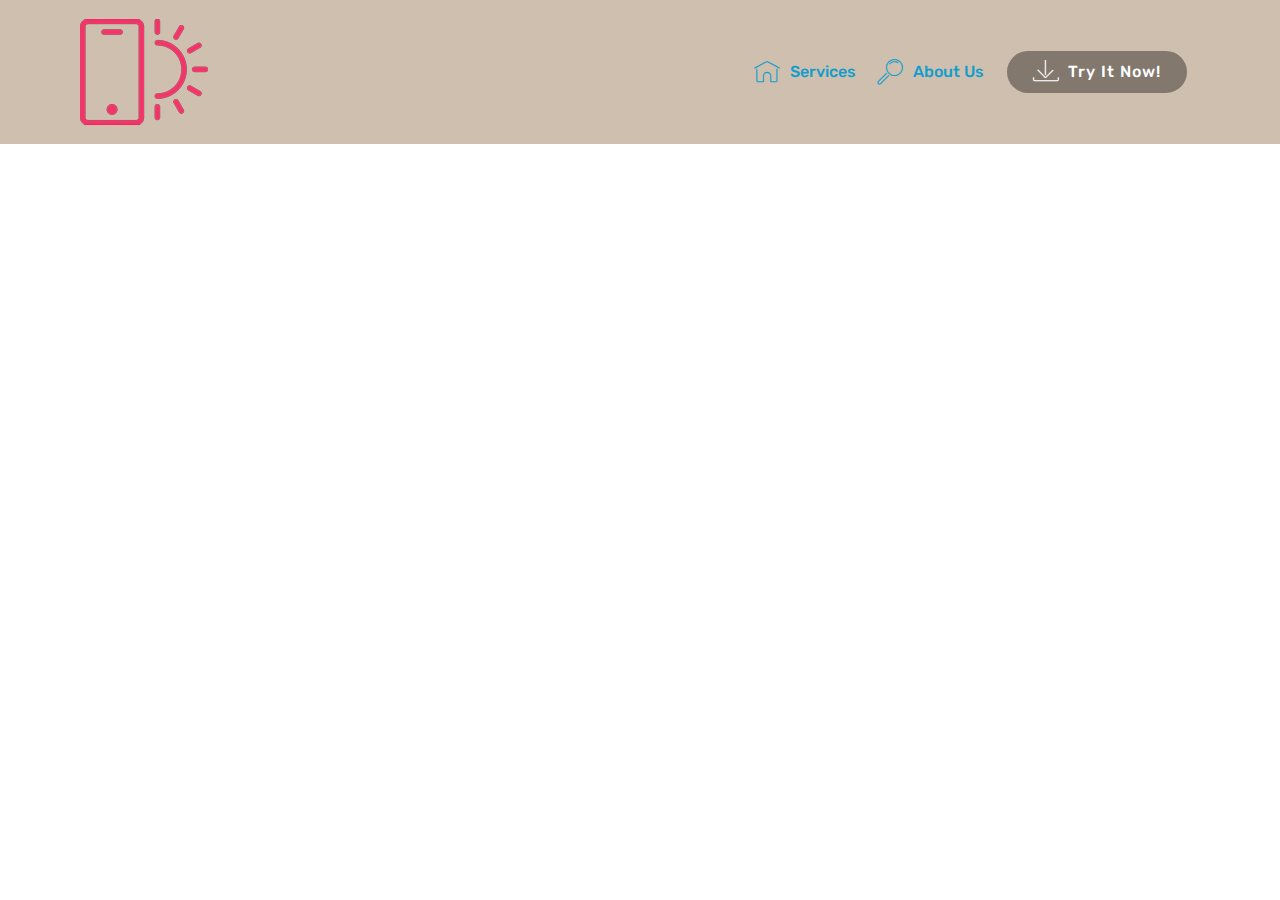
==== commit 785390fd: "create github pages" ====
--- a/page1.html
+++ b/page1.html
@@ -6,7 +6,7 @@
   <meta http-equiv="X-UA-Compatible" content="IE=edge">
   <meta name="generator" content="Mobirise v4.9.7, mobirise.com">
   <meta name="viewport" content="width=device-width, initial-scale=1, minimum-scale=1">
-  <link rel="shortcut icon" href="assets/images/web-dk-tan-logo-308x121.png" type="image/x-icon">
+  <link rel="shortcut icon" href="assets/images/logo2.png" type="image/x-icon">
   <meta name="description" content="Website Creator Description">
   
   <title>HOME</title>
@@ -40,7 +40,7 @@
             <div class="navbar-brand">
                 <span class="navbar-logo">
                     <a href="https://mobirise.com">
-                         <img src="assets/images/web-dk-tan-logo-308x121.png" alt="Mobirise" title="" style="height: 8rem;">
+                         <img src="assets/images/logo2.png" alt="Mobirise" title="" style="height: 8rem;">
                     </a>
                 </span>
                 <span class="navbar-caption-wrap"><a class="navbar-caption text-white display-4" href="https://mobirise.com"></a></span>
@@ -48,13 +48,13 @@
         </div>
         <div class="collapse navbar-collapse" id="navbarSupportedContent">
             <ul class="navbar-nav nav-dropdown" data-app-modern-menu="true"><li class="nav-item">
-                    <a class="nav-link link text-white display-4" href="https://mobirise.com">
+                    <a class="nav-link link text-primary display-4" href="https://mobirise.com">
                         <span class="mbri-home mbr-iconfont mbr-iconfont-btn"></span>
                         Services
                     </a>
                 </li>
                 <li class="nav-item">
-                    <a class="nav-link link text-white display-4" href="https://mobirise.com">
+                    <a class="nav-link link text-primary display-4" href="https://mobirise.com">
                         <span class="mbri-search mbr-iconfont mbr-iconfont-btn"></span>
                         About Us
                     </a>
@@ -68,7 +68,7 @@
 </section>
 
 
-  <section class="engine"><a href="https://mobirise.info/o">portfolio site templates</a></section><script src="assets/web/assets/jquery/jquery.min.js"></script>
+  <section class="engine"><a href="https://mobirise.info/m">free web design templates</a></section><script src="assets/web/assets/jquery/jquery.min.js"></script>
   <script src="assets/popper/popper.min.js"></script>
   <script src="assets/tether/tether.min.js"></script>
   <script src="assets/bootstrap/js/bootstrap.min.js"></script>
--- a/assets/mobirise/css/mbr-additional.css
+++ b/assets/mobirise/css/mbr-additional.css
@@ -1774,76 +1774,6 @@
 .cid-qTkzRZLJNu .dropdown-item:hover {
   color: #c1c1c1 !important;
 }
-.cid-qTkA127IK8 {
-  background-image: url("../../../assets/images/background4.jpg");
-}
-.cid-qTkAaeaxX5 {
-  padding-top: 60px;
-  padding-bottom: 60px;
-  background-color: #2e2e2e;
-}
-@media (max-width: 767px) {
-  .cid-qTkAaeaxX5 .content {
-    text-align: center;
-  }
-  .cid-qTkAaeaxX5 .content > div:not(:last-child) {
-    margin-bottom: 2rem;
-  }
-}
-@media (max-width: 767px) {
-  .cid-qTkAaeaxX5 .media-wrap {
-    margin-bottom: 1rem;
-  }
-}
-.cid-qTkAaeaxX5 .media-wrap .mbr-iconfont-logo {
-  font-size: 7.5rem;
-  color: #f36;
-}
-.cid-qTkAaeaxX5 .media-wrap img {
-  height: 6rem;
-}
-@media (max-width: 767px) {
-  .cid-qTkAaeaxX5 .footer-lower .copyright {
-    margin-bottom: 1rem;
-    text-align: center;
-  }
-}
-.cid-qTkAaeaxX5 .footer-lower hr {
-  margin: 1rem 0;
-  border-color: #fff;
-  opacity: .05;
-}
-.cid-qTkAaeaxX5 .footer-lower .social-list {
-  padding-left: 0;
-  margin-bottom: 0;
-  list-style: none;
-  display: flex;
-  flex-wrap: wrap;
-  justify-content: flex-end;
-  -webkit-justify-content: flex-end;
-}
-.cid-qTkAaeaxX5 .footer-lower .social-list .mbr-iconfont-social {
-  font-size: 1.3rem;
-  color: #fff;
-}
-.cid-qTkAaeaxX5 .footer-lower .social-list .soc-item {
-  margin: 0 .5rem;
-}
-.cid-qTkAaeaxX5 .footer-lower .social-list a {
-  margin: 0;
-  opacity: .5;
-  -webkit-transition: .2s linear;
-  transition: .2s linear;
-}
-.cid-qTkAaeaxX5 .footer-lower .social-list a:hover {
-  opacity: 1;
-}
-@media (max-width: 767px) {
-  .cid-qTkAaeaxX5 .footer-lower .social-list {
-    justify-content: center;
-    -webkit-justify-content: center;
-  }
-}
 .cid-rp3ux9S0yh {
   padding-top: 90px;
   padding-bottom: 90px;
@@ -2074,26 +2004,83 @@
     width: 100% !important;
   }
 }
-.cid-rp3yxX7PTm {
-  background: #4f4943;
+.cid-rp5b8M4lCy {
   padding-top: 30px;
   padding-bottom: 30px;
-}
-.cid-rp3yxX7PTm .image-block {
-  margin: auto;
-}
-.cid-rp3yxX7PTm figcaption {
-  position: relative;
-}
-.cid-rp3yxX7PTm figcaption div {
-  position: absolute;
-  bottom: 0;
+  background-color: #2e2e2e;
+}
+.cid-rp5b8M4lCy .row-links {
   width: 100%;
-}
-@media (max-width: 768px) {
-  .cid-rp3yxX7PTm .image-block {
-    width: 100% !important;
-  }
+  -webkit-justify-content: center;
+  justify-content: center;
+}
+.cid-rp5b8M4lCy .social-row {
+  width: 100%;
+  -webkit-justify-content: center;
+  justify-content: center;
+}
+.cid-rp5b8M4lCy .media-container-row {
+  -webkit-flex-direction: column;
+  flex-direction: column;
+  -webkit-justify-content: center;
+  justify-content: center;
+  -webkit-align-items: center;
+  align-items: center;
+}
+.cid-rp5b8M4lCy .media-container-row .foot-menu {
+  list-style: none;
+  display: flex;
+  -webkit-justify-content: center;
+  justify-content: center;
+  -webkit-flex-wrap: wrap;
+  flex-wrap: wrap;
+  padding: 0;
+  margin-bottom: 0;
+}
+.cid-rp5b8M4lCy .media-container-row .foot-menu li {
+  padding: 0 1rem 1rem 1rem;
+}
+.cid-rp5b8M4lCy .media-container-row .foot-menu li p {
+  margin: 0;
+}
+.cid-rp5b8M4lCy .media-container-row .social-list {
+  padding-left: 0;
+  margin-bottom: 0;
+  list-style: none;
+  display: flex;
+  -webkit-flex-wrap: wrap;
+  flex-wrap: wrap;
+  -webkit-justify-content: flex-end;
+  justify-content: flex-end;
+}
+.cid-rp5b8M4lCy .media-container-row .social-list .mbr-iconfont-social {
+  font-size: 1.5rem;
+  color: #ffffff;
+}
+.cid-rp5b8M4lCy .media-container-row .social-list .soc-item {
+  margin: 0 .5rem;
+}
+.cid-rp5b8M4lCy .media-container-row .social-list a {
+  margin: 0;
+  opacity: .5;
+  -webkit-transition: .2s linear;
+  transition: .2s linear;
+}
+.cid-rp5b8M4lCy .media-container-row .social-list a:hover {
+  opacity: 1;
+}
+@media (max-width: 767px) {
+  .cid-rp5b8M4lCy .media-container-row .social-list {
+    -webkit-justify-content: center;
+    justify-content: center;
+  }
+}
+.cid-rp5b8M4lCy .media-container-row .row-copirayt {
+  word-break: break-word;
+  width: 100%;
+}
+.cid-rp5b8M4lCy .media-container-row .row-copirayt p {
+  width: 100%;
 }
 .cid-qTkzRZLJNu .navbar {
   padding: .5rem 0;
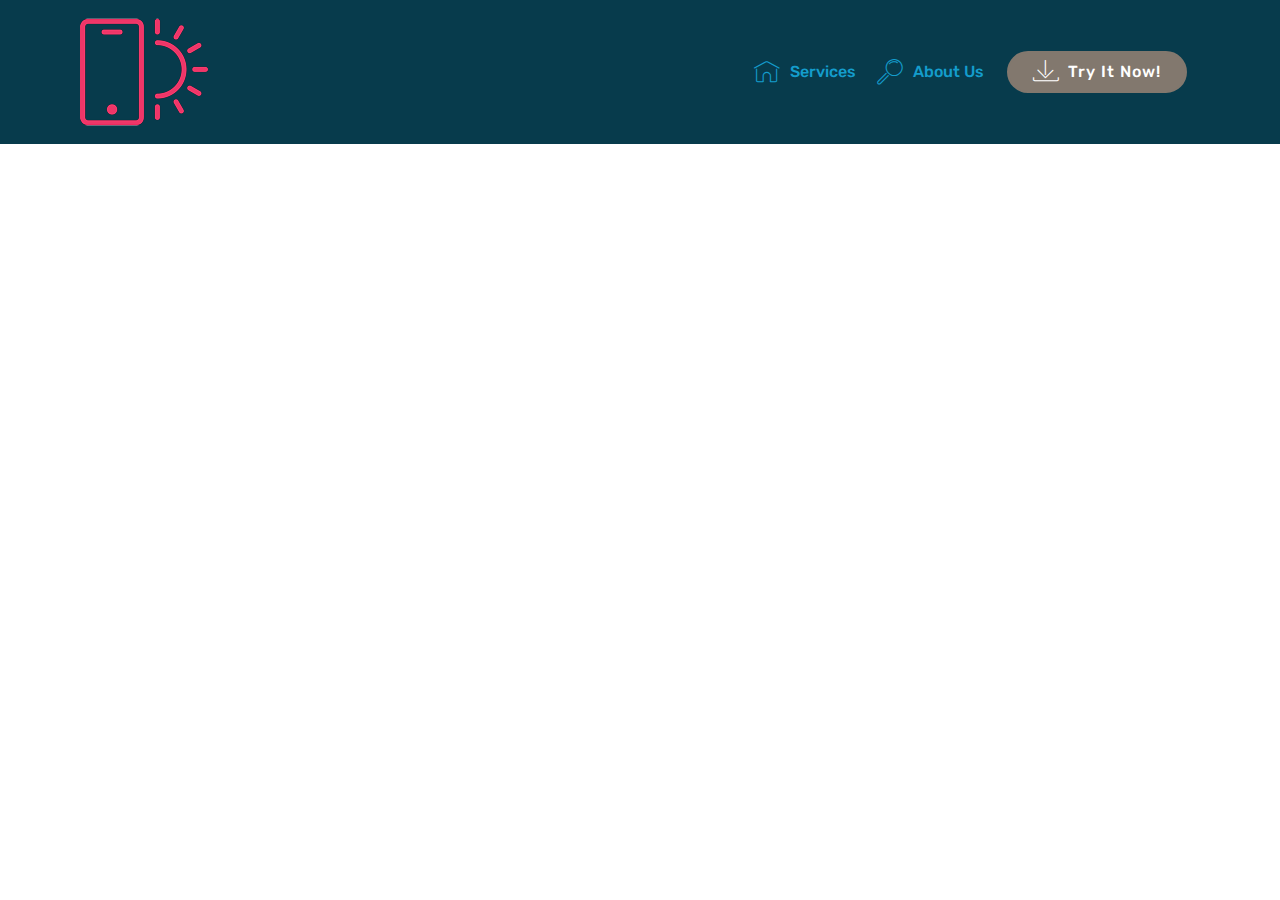
==== commit 71ddc17d: "create github pages" ====
--- a/page1.html
+++ b/page1.html
@@ -68,7 +68,7 @@
 </section>
 
 
-  <section class="engine"><a href="https://mobirise.info/m">free web design templates</a></section><script src="assets/web/assets/jquery/jquery.min.js"></script>
+  <section class="engine"><a href="https://mobirise.info/z">best css templates</a></section><script src="assets/web/assets/jquery/jquery.min.js"></script>
   <script src="assets/popper/popper.min.js"></script>
   <script src="assets/tether/tether.min.js"></script>
   <script src="assets/bootstrap/js/bootstrap.min.js"></script>
--- a/assets/mobirise/css/mbr-additional.css
+++ b/assets/mobirise/css/mbr-additional.css
@@ -1395,12 +1395,12 @@
 }
 .cid-qTkzRZLJNu .navbar {
   padding: .5rem 0;
-  background: #cebfaf;
+  background: #073b4c;
   transition: none;
   min-height: 77px;
 }
 .cid-qTkzRZLJNu .navbar-dropdown.bg-color.transparent.opened {
-  background: #cebfaf;
+  background: #073b4c;
 }
 .cid-qTkzRZLJNu a {
   font-style: normal;
@@ -1484,7 +1484,7 @@
   padding-bottom: 0;
 }
 .cid-qTkzRZLJNu .dropdown .dropdown-menu {
-  background: #cebfaf;
+  background: #073b4c;
   display: none;
   position: absolute;
   min-width: 5rem;
@@ -2084,12 +2084,12 @@
 }
 .cid-qTkzRZLJNu .navbar {
   padding: .5rem 0;
-  background: #cebfaf;
+  background: #073b4c;
   transition: none;
   min-height: 77px;
 }
 .cid-qTkzRZLJNu .navbar-dropdown.bg-color.transparent.opened {
-  background: #cebfaf;
+  background: #073b4c;
 }
 .cid-qTkzRZLJNu a {
   font-style: normal;
@@ -2173,7 +2173,7 @@
   padding-bottom: 0;
 }
 .cid-qTkzRZLJNu .dropdown .dropdown-menu {
-  background: #cebfaf;
+  background: #073b4c;
   display: none;
   position: absolute;
   min-width: 5rem;
